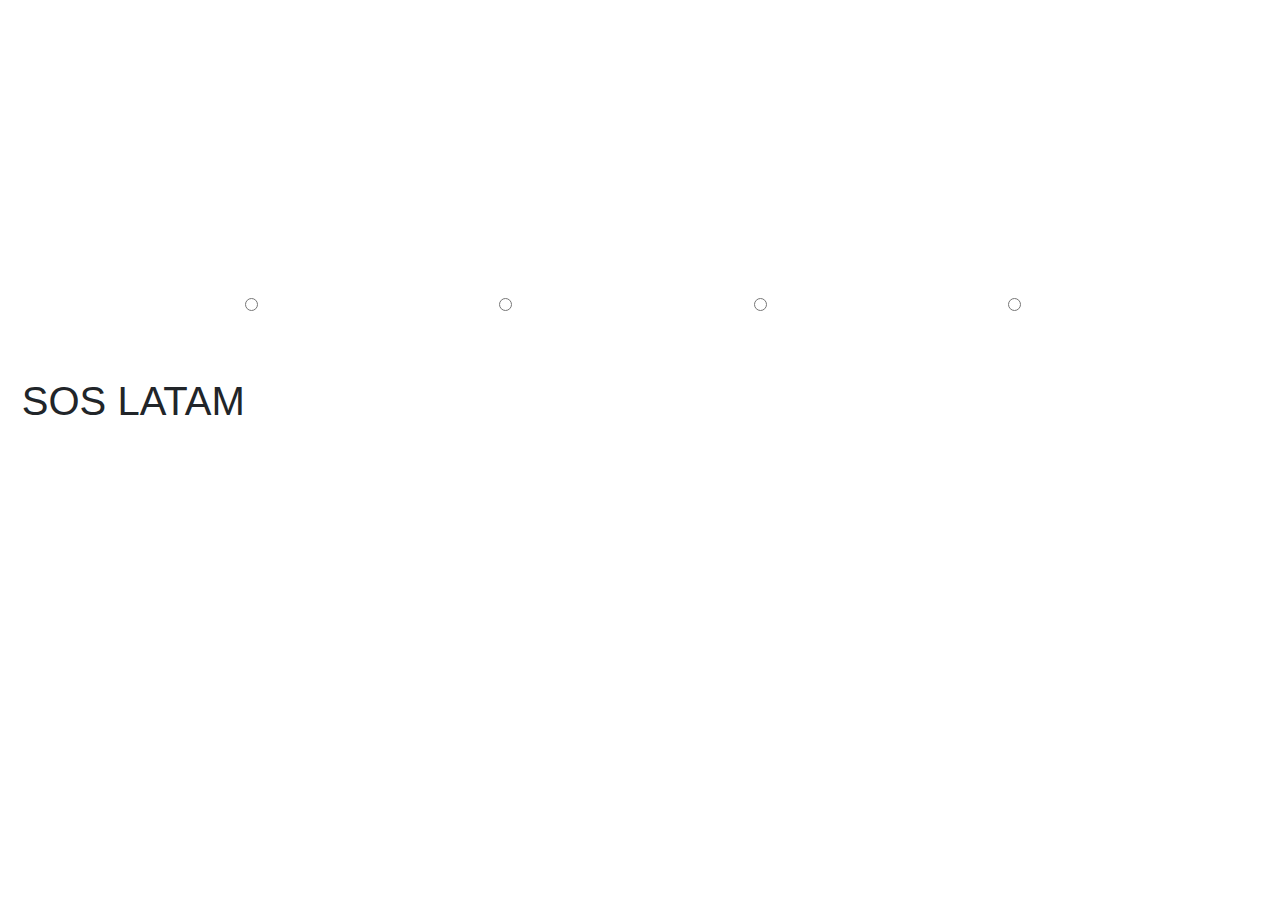
==== index.html @ d91f18f5 "agregue pagina de inicio y pagina promocion" ====
<!doctype html>
<html lang="en">
  <head>
    <!-- Required meta tags -->
    <meta charset="utf-8">
    <meta name="viewport" content="width=device-width, initial-scale=1, shrink-to-fit=no">
    <link rel="stylesheet" href="./index.css">
    <link rel="stylesheet" href="https://stackpath.bootstrapcdn.com/bootstrap/4.4.1/css/bootstrap.min.css" integrity="sha384-Vkoo8x4CGsO3+Hhxv8T/Q5PaXtkKtu6ug5TOeNV6gBiFeWPGFN9MuhOf23Q9Ifjh" crossorigin="anonymous">

    <title>PAGINA PRINCIPAL</title>
  </head>
  <body>
    <h1>SOS LATAM</h1>

    <div class="images-selector">
        <input type="radio" id="duck" name="image" value="duck">
        <label for="duck" class="img-card img1"></label>
        <input type="radio" id="dog" name="image" value="dog">
        <label for="dog" class="img-card img2"></label>
        <input type="radio" id="cat" name="image" value="cat">
        <label for="cat" class="img-card img3"></label>
        <input type="radio" id="cow" name="image" value="cow">
        <label for="cow" class="img-card img4"></label>
      </div>











    <script src="./index.js"></script>
    <script src="https://code.jquery.com/jquery-3.4.1.slim.min.js" integrity="sha384-J6qa4849blE2+poT4WnyKhv5vZF5SrPo0iEjwBvKU7imGFAV0wwj1yYfoRSJoZ+n" crossorigin="anonymous"></script>
    <script src="https://cdn.jsdelivr.net/npm/popper.js@1.16.0/dist/umd/popper.min.js" integrity="sha384-Q6E9RHvbIyZFJoft+2mJbHaEWldlvI9IOYy5n3zV9zzTtmI3UksdQRVvoxMfooAo" crossorigin="anonymous"></script>
    <script src="https://stackpath.bootstrapcdn.com/bootstrap/4.4.1/js/bootstrap.min.js" integrity="sha384-wfSDF2E50Y2D1uUdj0O3uMBJnjuUD4Ih7YwaYd1iqfktj0Uod8GCExl3Og8ifwB6" crossorigin="anonymous"></script>
  </body>
</html>
---- index.css ----
body {
    margin: 0;
    padding: 0;
    box-sizing: border-box;
    position: relative;
    width: 100%;
    height: 90vh;
    display: flex;
    justify-content: center;
    align-items: center;
    background-color: #F5F5F5;
    
  }
  
  .images-selector input {
    position: absolute;
    z-index: 10;
  }
  
  .images-selector input:checked + .img-card {
    filter: none;
    transform: scaleY(1);
  }
  
  .img-card {
    display: inline-block;
    width: 250px;
    height: 200px;
    background-size: contain;
    background-repeat: no-repeat;
    cursor: pointer;
    transition: all 200ms ease-in;
    filter: grayscale(1) opacity(.8);
  }
  
  .img-card:hover {
    filter: grayscale(0) opacity(1);
  /*   box-shadow:  0px 8px 4px rgba(0, 0, 0, 0.3),
                 0px 10px 2px rgba(0, 0, 0, 0.1); */
  }
  
  .img-card::before,
  .img-card::after {
    transform: scaleY(-1);
  }
  
  /*reflection*/
  .img-card:hover::after {
    content: '';
    background-image: inherit;
    background-repeat: no-repeat;
    background-position: bottom;
    background-size: cover;
    width: inherit;
    height: 40%;
    position: absolute;
    bottom: -25%;
  }
  
  /*fade reflection*/
  .img-card:hover::before {
    content: '';
    width: inherit;
    height: 42%;
    position: absolute;
    bottom: -25%;
    background: linear-gradient(to bottom, rgba(255, 255, 255, .9),rgba(255, 255, 255, .5));
    z-index: 1;
  }
  
  .img1 {
    background-image: url(https://paisainternship.com/wp-content/uploads/2017/12/internship-in-colombia.jpg);
  }
  
  .img2 {
    background-image: url(https://media.istockphoto.com/videos/-video-id931012914?s=640x640);
  }
  
  .img3 {
    background-image: url(https://froji.mx/wp-content/uploads/2019/01/mexico-mapa-isotck-770.jpg);
  }
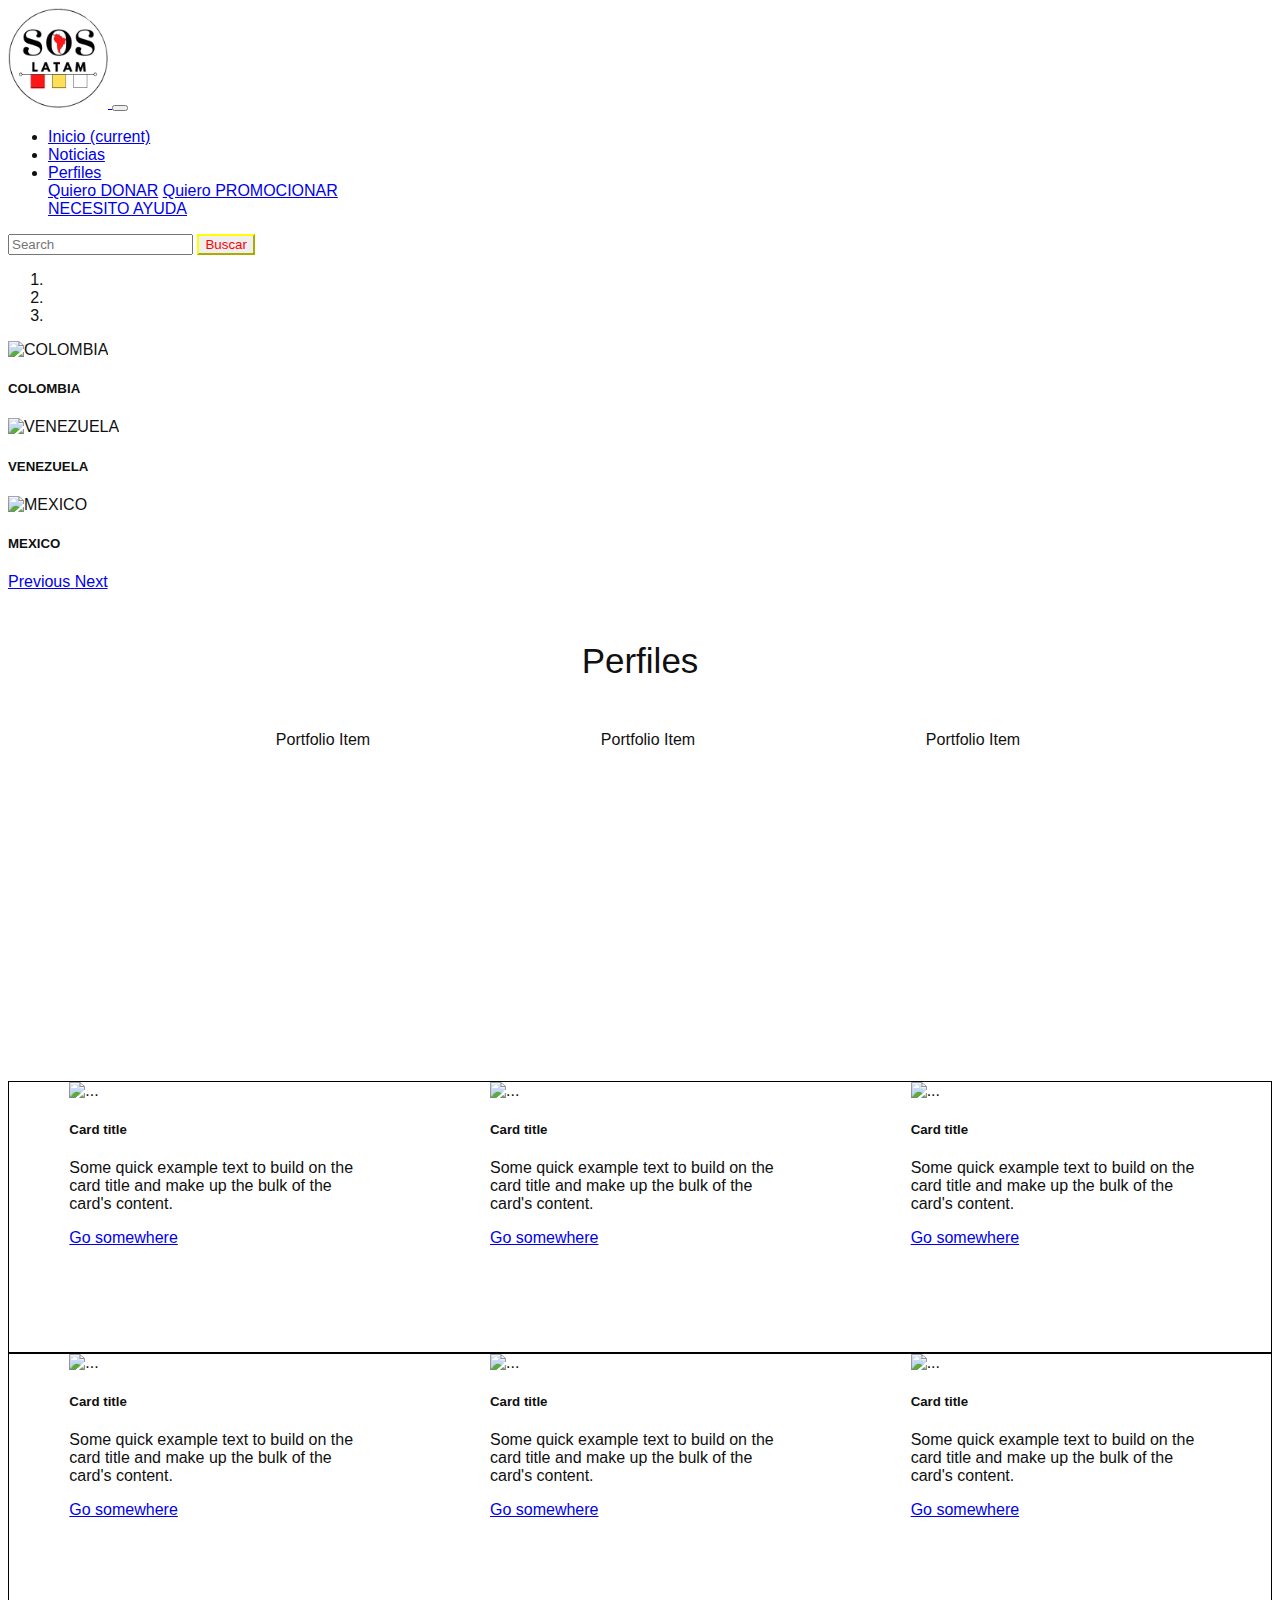
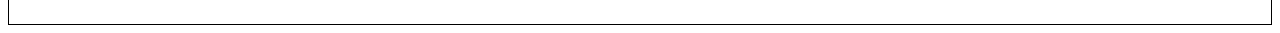
==== commit e29c36b1: "se hizo pagina de inicio" ====
--- a/index.html
+++ b/index.html
@@ -1,32 +1,324 @@
 <!doctype html>
-<html lang="en">
+<html lang="es">
   <head>
-    <!-- Required meta tags -->
+    
     <meta charset="utf-8">
     <meta name="viewport" content="width=device-width, initial-scale=1, shrink-to-fit=no">
-    <link rel="stylesheet" href="./index.css">
-    <link rel="stylesheet" href="https://stackpath.bootstrapcdn.com/bootstrap/4.4.1/css/bootstrap.min.css" integrity="sha384-Vkoo8x4CGsO3+Hhxv8T/Q5PaXtkKtu6ug5TOeNV6gBiFeWPGFN9MuhOf23Q9Ifjh" crossorigin="anonymous">
-
-    <title>PAGINA PRINCIPAL</title>
+    
+    <link rel="stylesheet" href="https://stackpath.bootstrapcdn.com/bootstrap/4.5.0/css/bootstrap.min.css" integrity="sha384-9aIt2nRpC12Uk9gS9baDl411NQApFmC26EwAOH8WgZl5MYYxFfc+NcPb1dKGj7Sk" crossorigin="anonymous">
+    <link rel="stylesheet" href="./index.css"> 
+
+    <title>SOS LATAM</title>
   </head>
   <body>
-    <h1>SOS LATAM</h1>
-
-    <div class="images-selector">
-        <input type="radio" id="duck" name="image" value="duck">
-        <label for="duck" class="img-card img1"></label>
-        <input type="radio" id="dog" name="image" value="dog">
-        <label for="dog" class="img-card img2"></label>
-        <input type="radio" id="cat" name="image" value="cat">
-        <label for="cat" class="img-card img3"></label>
-        <input type="radio" id="cow" name="image" value="cow">
-        <label for="cow" class="img-card img4"></label>
-      </div>
-
-
-
-
-
+         <!-- BARRA DE NAVEGACION -->
+    <nav class="navbar navbar-expand-lg navbar-light bg-light">
+      <a class="navbar-brand" href="#"> <img class="logo-barra" src="./asset/sos (3).png" alt="Logo SOS LATAM"> </a>
+      <button class="navbar-toggler" type="button" data-toggle="collapse" data-target="#navbarSupportedContent" aria-controls="navbarSupportedContent" aria-expanded="false" aria-label="Toggle navigation">
+        <span class="navbar-toggler-icon"></span>
+      </button>
+    
+      <div class="collapse navbar-collapse" id="navbarSupportedContent">
+        <ul class="navbar-nav mr-auto">
+          <li class="nav-item active">
+            <a class="nav-link" href="#">Inicio <span class="sr-only">(current)</span></a>
+          </li>
+          <li class="nav-item">
+            <a class="nav-link" href="#">Noticias</a>
+          </li>
+          <li class="nav-item dropdown">
+            <a class="nav-link dropdown-toggle" href="#" id="navbarDropdown" role="button" data-toggle="dropdown" aria-haspopup="true" aria-expanded="false">
+              Perfiles
+            </a>
+            <div class="dropdown-menu" aria-labelledby="navbarDropdown">
+              <a class="dropdown-item" href="#">Quiero DONAR</a>
+              <a class="dropdown-item" href="#">Quiero PROMOCIONAR</a>
+              <div class="dropdown-divider"></div>
+              <a class="dropdown-item" href="#">NECESITO AYUDA</a>
+            </div>
+          </li>
+          
+        </ul>
+        <form class="form-inline my-2 my-lg-0">
+          <input class="form-control mr-sm-2" type="search" placeholder="Search" aria-label="Search">
+          <button class="btn btn-outline-success my-2 my-sm-0 boton" type="submit">Buscar</button>
+        </form>
+      </div>
+    </nav>
+
+    <!-- carrusel -->
+    <div id="carouselExampleCaptions" class="carousel slide bandera" data-ride="carousel">
+      <ol class="carousel-indicators">
+        <li data-target="#carouselExampleCaptions" data-slide-to="0" class="active"></li>
+        <li data-target="#carouselExampleCaptions" data-slide-to="1"></li>
+        <li data-target="#carouselExampleCaptions" data-slide-to="2"></li>
+      </ol>
+      <div class="carousel-inner">
+        <div class="carousel-item active">
+          <img class="rostro" src="https://imagenesnoticias.com/wp-content/uploads/2018/05/BanderaColombia8.jpg" alt="COLOMBIA">
+          <div class="carousel-caption d-none d-md-block">
+            <h5>COLOMBIA</h5>
+            
+          </div>
+        </div>
+        <div class="carousel-item">
+          <img class="rostro" src="https://i.pinimg.com/originals/76/03/22/760322a43568462e9fcd0b24ec7f806a.jpg" class="d-block w-100" alt="VENEZUELA">
+          <div class="carousel-caption d-none d-md-block">
+            <h5>VENEZUELA</h5>
+            
+          </div>
+        </div>
+        <div class="carousel-item">
+          <img class="rostro" src="https://i.pinimg.com/originals/75/ea/6e/75ea6e55f2088dfc8d4e16ff102fb4cf.jpg" class="d-block w-100" alt="MEXICO">
+          <div class="carousel-caption d-none d-md-block">
+            <h5>MEXICO</h5>
+            
+          </div>
+        </div>
+      </div>
+      <a class="carousel-control-prev" href="#carouselExampleCaptions" role="button" data-slide="prev">
+        <span class="carousel-control-prev-icon" aria-hidden="true"></span>
+        <span class="sr-only">Previous</span>
+      </a>
+      <a class="carousel-control-next" href="#carouselExampleCaptions" role="button" data-slide="next">
+        <span class="carousel-control-next-icon" aria-hidden="true"></span>
+        <span class="sr-only">Next</span>
+      </a>
+    </div>
+
+    <!-- perfiles -->
+    <div class="container">
+      <h1>Perfiles </h1>
+      
+      
+      <div class="content-block">    
+        
+        <!-- effect #1-->
+        <div class="content-block__effect">
+          <!-- <h2>Effect #1</h2> -->
+          
+          <div class="portfolio-effect"> 
+            
+            <!-- portfolio item -->
+            <div class="portfolio-item portfolio-effect__item portfolio-item--eff1">
+                
+              <img class="portfolio-item__image" src="https://images.unsplash.com/photo-1469571486292-0ba58a3f068b?ixlib=rb-1.2.1&ixid=eyJhcHBfaWQiOjEyMDd9&auto=format&fit=crop&w=750&q=80" alt="Portfolio Item" width="826" height="551">
+    
+              <div class="portfolio-item__info">
+    
+                <h3 class="portfolio-item__header">Quiero DONAR</h3>
+                
+                <div class="portfolio-item__links">
+                  
+                  <div class="portfolio-item__link-block">
+                    
+                    <a class="portfolio-item__link" href="#" title="Link Title">
+                      <i class="material-icons">link</i>
+                    
+                    </a>
+                    
+                  </div>
+                  
+                  <div class="portfolio-item__link-block">
+                    
+                    <a class="portfolio-item__link" href="#" title="Link Title">
+                      <i class="material-icons">search</i>
+                      
+                    </a>
+                    
+                  </div>
+                  
+                </div>
+    
+              </div>
+                
+            </div>
+            
+            <!-- portfolio item -->
+            <div class="portfolio-item portfolio-effect__item portfolio-item--eff1">
+                
+              <img class="portfolio-item__image" src="https://images.unsplash.com/photo-1584208632661-f8db31bb6489?ixlib=rb-1.2.1&ixid=eyJhcHBfaWQiOjEyMDd9&auto=format&fit=crop&w=887&q=80" alt="Portfolio Item" width="826" height="551">
+    
+              <div class="portfolio-item__info">
+    
+                <h3 class="portfolio-item__header">Quiero promocionar</h3>
+                
+                <div class="portfolio-item__links">
+                  
+                  <div class="portfolio-item__link-block">
+                    
+                    <a class="portfolio-item__link" href="#" title="Link Title">
+                      <i class="material-icons">link</i>
+                    
+                    </a>
+                    
+                  </div>
+                  
+                  <div class="portfolio-item__link-block">
+                    
+                    <a class="portfolio-item__link" href="#" title="Link Title">
+                      <i class="material-icons">search</i>
+                      
+                    </a>
+                    
+                  </div>
+                  
+                </div>
+    
+              </div>
+                
+            </div>
+            
+            <!-- portfolio item -->
+            <div class="portfolio-item portfolio-effect__item  portfolio-item--eff1">
+                
+              <img class="portfolio-item__image" src="https://images.unsplash.com/photo-1488521787991-ed7bbaae773c?ixlib=rb-1.2.1&ixid=eyJhcHBfaWQiOjEyMDd9&auto=format&fit=crop&w=1050&q=80" alt="Portfolio Item" width="826" height="551">
+    
+              <div class="portfolio-item__info">
+    
+                <h3 class="portfolio-item__header">NECESITO AYUDA</h3>
+                
+                <div class="portfolio-item__links">
+                  
+                  <div class="portfolio-item__link-block">
+                    
+                    <a class="portfolio-item__link" href="#" title="Link Title">
+                      <i class="material-icons">link</i>
+                    
+                    </a>
+                    
+                  </div>
+                  
+                  <div class="portfolio-item__link-block">
+                    
+                    <a class="portfolio-item__link" href="#" title="Link Title">
+                      <i class="material-icons">search</i>
+                      
+                    </a>
+                    
+                  </div>
+                  
+                </div>
+    
+              </div>
+                
+            </div>
+            
+          </div>
+        </div>
+        
+                 
+      
+    
+                
+      </div>
+    </div>
+    
+    <!-- cards -->
+      <!-- cards #1 -->
+    <section class="cards">
+      <div class="card_barra1">
+        <div class="card" style="width: 18rem;">
+          <img src="..." class="card-img-top" alt="...">
+          <div class="card-body">
+            <h5 class="card-title">Card title</h5>
+            <p class="card-text">Some quick example text to build on the card title and make up the bulk of the card's content.</p>
+            <a href="#" class="btn btn-primary">Go somewhere</a>
+          </div>
+        </div>
+        <div class="progress barra">
+          <div class="progress-bar rojo" role="progressbar" style="width: 15%" aria-valuenow="15" aria-valuemin="0" aria-valuemax="100"></div>
+          <div class="progress-bar amarillo" role="progressbar" style="width: 30%" aria-valuenow="30" aria-valuemin="0" aria-valuemax="100"></div>
+          <div class="progress-bar perla" role="progressbar" style="width: 20%" aria-valuenow="20" aria-valuemin="0" aria-valuemax="100"></div>
+        </div>
+      </div>
+  
+      <!-- cards #2 -->
+      <div class="card_barra2">
+        <div class="card" style="width: 18rem;">
+          <img src="..." class="card-img-top" alt="...">
+          <div class="card-body">
+            <h5 class="card-title">Card title</h5>
+            <p class="card-text">Some quick example text to build on the card title and make up the bulk of the card's content.</p>
+            <a href="#" class="btn btn-primary">Go somewhere</a>
+          </div>
+        </div>
+        <div class="progress barra">
+          <div class="progress-bar rojo" role="progressbar" style="width: 15%" aria-valuenow="15" aria-valuemin="0" aria-valuemax="100"></div>
+          <div class="progress-bar amarillo" role="progressbar" style="width: 30%" aria-valuenow="30" aria-valuemin="0" aria-valuemax="100"></div>
+          <div class="progress-bar perla" role="progressbar" style="width: 20%" aria-valuenow="20" aria-valuemin="0" aria-valuemax="100"></div>
+        </div>
+      </div>
+      <!-- cards #3 -->
+      <div class="card_barra3">
+        <div class="card" style="width: 18rem;">
+          <img src="..." class="card-img-top" alt="...">
+          <div class="card-body">
+            <h5 class="card-title">Card title</h5>
+            <p class="card-text">Some quick example text to build on the card title and make up the bulk of the card's content.</p>
+            <a href="#" class="btn btn-primary">Go somewhere</a>
+          </div>
+        </div>
+        <div class="progress barra">
+          <div class="progress-bar rojo" role="progressbar" style="width: 15%" aria-valuenow="15" aria-valuemin="0" aria-valuemax="100"></div>
+          <div class="progress-bar amarillo" role="progressbar" style="width: 30%" aria-valuenow="30" aria-valuemin="0" aria-valuemax="100"></div>
+          <div class="progress-bar perla" role="progressbar" style="width: 20%" aria-valuenow="20" aria-valuemin="0" aria-valuemax="100"></div>
+        </div>
+      </div>
+      
+    </section>
+
+    <section class="cards2">
+      <!-- cards #4 -->
+      <div class="card_barra1">
+        <div class="card" style="width: 18rem;">
+          <img src="..." class="card-img-top" alt="...">
+          <div class="card-body">
+            <h5 class="card-title">Card title</h5>
+            <p class="card-text">Some quick example text to build on the card title and make up the bulk of the card's content.</p>
+            <a href="#" class="btn btn-primary">Go somewhere</a>
+          </div>
+        </div>
+        <div class="progress barra">
+          <div class="progress-bar rojo" role="progressbar" style="width: 15%" aria-valuenow="15" aria-valuemin="0" aria-valuemax="100"></div>
+          <div class="progress-bar amarillo" role="progressbar" style="width: 30%" aria-valuenow="30" aria-valuemin="0" aria-valuemax="100"></div>
+          <div class="progress-bar perla" role="progressbar" style="width: 20%" aria-valuenow="20" aria-valuemin="0" aria-valuemax="100"></div>
+        </div>
+      </div>
+  
+      <!-- cards #5 -->
+      <div class="card_barra2">
+        <div class="card" style="width: 18rem;">
+          <img src="..." class="card-img-top" alt="...">
+          <div class="card-body">
+            <h5 class="card-title">Card title</h5>
+            <p class="card-text">Some quick example text to build on the card title and make up the bulk of the card's content.</p>
+            <a href="#" class="btn btn-primary">Go somewhere</a>
+          </div>
+        </div>
+        <div class="progress barra">
+          <div class="progress-bar rojo" role="progressbar" style="width: 15%" aria-valuenow="15" aria-valuemin="0" aria-valuemax="100"></div>
+          <div class="progress-bar amarillo" role="progressbar" style="width: 30%" aria-valuenow="30" aria-valuemin="0" aria-valuemax="100"></div>
+          <div class="progress-bar perla" role="progressbar" style="width: 20%" aria-valuenow="20" aria-valuemin="0" aria-valuemax="100"></div>
+        </div>
+      </div>
+      <!-- cards #6 -->
+      <div class="card_barra3">
+        <div class="card" style="width: 18rem;">
+          <img src="..." class="card-img-top" alt="...">
+          <div class="card-body">
+            <h5 class="card-title">Card title</h5>
+            <p class="card-text">Some quick example text to build on the card title and make up the bulk of the card's content.</p>
+            <a href="#" class="btn btn-primary">Go somewhere</a>
+          </div>
+        </div>
+        <div class="progress barra">
+          <div class="progress-bar rojo" role="progressbar" style="width: 15%" aria-valuenow="15" aria-valuemin="0" aria-valuemax="100"></div>
+          <div class="progress-bar amarillo" role="progressbar" style="width: 30%" aria-valuenow="30" aria-valuemin="0" aria-valuemax="100"></div>
+          <div class="progress-bar perla" role="progressbar" style="width: 20%" aria-valuenow="20" aria-valuemin="0" aria-valuemax="100"></div>
+        </div>
+      </div>
+    </section>
 
 
 
@@ -34,8 +326,8 @@
 
 
     <script src="./index.js"></script>
-    <script src="https://code.jquery.com/jquery-3.4.1.slim.min.js" integrity="sha384-J6qa4849blE2+poT4WnyKhv5vZF5SrPo0iEjwBvKU7imGFAV0wwj1yYfoRSJoZ+n" crossorigin="anonymous"></script>
+    <script src="https://code.jquery.com/jquery-3.5.1.slim.min.js" integrity="sha384-DfXdz2htPH0lsSSs5nCTpuj/zy4C+OGpamoFVy38MVBnE+IbbVYUew+OrCXaRkfj" crossorigin="anonymous"></script>
     <script src="https://cdn.jsdelivr.net/npm/popper.js@1.16.0/dist/umd/popper.min.js" integrity="sha384-Q6E9RHvbIyZFJoft+2mJbHaEWldlvI9IOYy5n3zV9zzTtmI3UksdQRVvoxMfooAo" crossorigin="anonymous"></script>
-    <script src="https://stackpath.bootstrapcdn.com/bootstrap/4.4.1/js/bootstrap.min.js" integrity="sha384-wfSDF2E50Y2D1uUdj0O3uMBJnjuUD4Ih7YwaYd1iqfktj0Uod8GCExl3Og8ifwB6" crossorigin="anonymous"></script>
+    <script src="https://stackpath.bootstrapcdn.com/bootstrap/4.5.0/js/bootstrap.min.js" integrity="sha384-OgVRvuATP1z7JjHLkuOU7Xw704+h835Lr+6QL9UvYjZE3Ipu6Tp75j7Bh/kR0JKI" crossorigin="anonymous"></script>
   </body>
 </html>--- a/index.css
+++ b/index.css
@@ -1,83 +1,260 @@
+
+/* barra y carrusel */
+.logo-barra{
+height: 100px;
+width: 100px;
+}
+
+.rostro{
+  width: 1400px;
+  height: 700px;
+}
+.bandera{
+  width: 1400px;
+ 
+}
+.boton{
+  color: red;
+  border-color: yellow;
+  
+  
+}
+.boton:hover{
+  background-color: yellow;
+}
+
+
+
+/* perfiles */
+/* common styles !!!YOU DON'T NEED THEM */
 body {
-    margin: 0;
-    padding: 0;
-    box-sizing: border-box;
-    position: relative;
-    width: 100%;
-    height: 90vh;
-    display: flex;
-    justify-content: center;
-    align-items: center;
-    background-color: #F5F5F5;
-    
+  font-family: 'Niramit', sans-serif;
+  font-size: 16px;
+  color: #101010;
+}
+.container {
+  width: 950px;
+  margin: 50px auto 0px auto;
+  text-align: center;
+}
+h1 {
+  margin: 0;
+  font-weight: 400;
+  font-size: 35px;
+}
+h1 span {
+  font-family: 'Mali', cursive;
+  font-weight: bold;
+  color: #7a306c;
+}
+.link {
+  display: flex;
+  align-items: center;
+  justify-content: center;
+  width: 80%;
+  margin: 30px auto 0;
+}
+.link a {
+  transition-property: all;
+  transition-duration: 0.2s;
+  transition-timing-function: linear;
+  transition-delay: 0s;
+  display: inline-flex;
+  align-items: center;
+  margin-right: 20px;
+  font-size: 17px;
+  color: #1f1f1f;
+  text-decoration: none;
+}
+.link a:last-child {
+  margin-right: 0;
+}
+.link a:hover {
+  color: #7a306c;
+}
+.link a i {
+  color: #7a306c;
+  margin-right: 5px;
+}
+.content-block {
+  margin-top: 50px;
+}
+.content-block h2 {
+  margin-bottom: 30px;
+}
+.content-block__effect {
+  margin-bottom: 50px;
+}
+/* effects styles !!!YOU NEED THEM */
+/* don't forget to add your own colors and parameters */
+.portfolio-effect {
+  display: flex;
+  justify-content: space-between;
+}
+.portfolio-item {
+  position: relative;
+  overflow: hidden;
+  width: 300px;
+  height: 300px;
+}
+.portfolio-item img {
+  position: absolute;
+  top: 50%;
+  left: 50%;
+  width: auto;
+  height: auto;
+  min-width: 100%;
+  min-height: 100%;
+  max-width: 200%;
+  max-height: 200%;
+  transform: translate(-50%, -50%);
+}
+.portfolio-item__info {
+  position: absolute;
+  top: 7px;
+  left: 7px;
+  display: flex;
+  flex-direction: column;
+  align-items: center;
+  justify-content: center;
+  width: calc(100% - 2 * 7px);
+  height: calc(100% - 2 * 7px);
+  background-color: rgba(255, 255, 255, .7);
+}
+.portfolio-item__header {
+  position: relative;
+  margin: 0 0 20px 0;
+  padding: 15px 0;
+  font-size: 22px;
+  text-transform: uppercase;
+  letter-spacing: 2px;
+}
+.portfolio-item__header:after {
+  position: absolute;
+  left: 0;
+  bottom: 0;
+  display: block;
+  height: 2px;
+  width: 100%;
+  content: '';
+  background-color: #8d909b;
+}
+.portfolio-item__links {
+  display: flex;
+}
+.portfolio-item__link-block {
+  position: relative;
+  width: 35px;
+  height: 35px;
+  margin-right: 10px;
+}
+.portfolio-item__link-block:last-child {
+  margin-right: 0;
+}
+.portfolio-item__link {
+  transition-property: all;
+  transition-duration: 0.2s;
+  transition-timing-function: linear;
+  transition-delay: 0s;
+  display: flex;
+  align-items: center;
+  justify-content: center;
+  width: 100%;
+  height: 100%;
+  color: #101010;
+  text-decoration: none;
+  border: 1px solid #101010;
+  border-radius: 50%;
+}
+.portfolio-item__link:hover {
+  color: #fff;
+  background-color: #101010;
+}
+/* EFFECT #1 STYLES */
+.portfolio-item--eff1 .portfolio-item__info {
+  transform: scale(1.1);
+  opacity: 0;
+}
+.portfolio-item--eff1 .portfolio-item__header {
+  top: -10px;
+  opacity: 0;
+}
+.portfolio-item--eff1 .portfolio-item__header:after {
+  transform: scaleX(0);
+}
+.portfolio-item--eff1 .portfolio-item__link-block {
+  top: 20px;
+  opacity: 0;
+}
+.portfolio-item--eff1:hover .portfolio-item__info {
+  transition-property: all;
+  transition-duration: 0.4s;
+  transition-timing-function: linear;
+  transition-delay: 0s;
+  transform: scale(1);
+  opacity: 1;
+}
+.portfolio-item--eff1:hover .portfolio-item__header {
+  transition-property: all;
+  transition-duration: 0.2s;
+  transition-timing-function: linear;
+  transition-delay: 0.45s;
+  top: 0;
+  opacity: 1;
+}
+.portfolio-item--eff1:hover .portfolio-item__header:after {
+  transition-property: all;
+  transition-duration: 0.3s;
+  transition-timing-function: cubic-bezier(0.63, 0.01, 0, 1.39);
+  transition-delay: 0.65s;
+  transform: scaleX(1);
+}
+.portfolio-item--eff1:hover .portfolio-item__link-block {
+  top: 0;
+  opacity: 1;
+}
+.portfolio-item--eff1:hover .portfolio-item__link-block:first-child {
+  transition-property: all;
+  transition-duration: 0.2s;
+  transition-timing-function: linear;
+  transition-delay: 0.85s;
+}
+.portfolio-item--eff1:hover .portfolio-item__link-block:nth-child(2) {
+  transition-property: all;
+  transition-duration: 0.2s;
+  transition-timing-function: linear;
+  transition-delay: 0.95s;
+}
+
+/* cards */
+.cards, .cards2 {
+  border: 1px black solid;
+  display: flex;
+    flex-direction: row;
+    justify-content: space-around;
+    align-items: flex-start;
+  height: 270px;
+ 
+}
+
+.barra{
+  height: 30px;
+  width: 300px;
+  background-color:white;
+}
+.rojo{
+  background-color: red;
   }
-  
-  .images-selector input {
-    position: absolute;
-    z-index: 10;
+  .amarillo{
+    background-color: yellow;
   }
-  
-  .images-selector input:checked + .img-card {
-    filter: none;
-    transform: scaleY(1);
-  }
-  
-  .img-card {
-    display: inline-block;
-    width: 250px;
-    height: 200px;
-    background-size: contain;
-    background-repeat: no-repeat;
-    cursor: pointer;
-    transition: all 200ms ease-in;
-    filter: grayscale(1) opacity(.8);
-  }
-  
-  .img-card:hover {
-    filter: grayscale(0) opacity(1);
-  /*   box-shadow:  0px 8px 4px rgba(0, 0, 0, 0.3),
-                 0px 10px 2px rgba(0, 0, 0, 0.1); */
-  }
-  
-  .img-card::before,
-  .img-card::after {
-    transform: scaleY(-1);
-  }
-  
-  /*reflection*/
-  .img-card:hover::after {
-    content: '';
-    background-image: inherit;
-    background-repeat: no-repeat;
-    background-position: bottom;
-    background-size: cover;
-    width: inherit;
-    height: 40%;
-    position: absolute;
-    bottom: -25%;
-  }
-  
-  /*fade reflection*/
-  .img-card:hover::before {
-    content: '';
-    width: inherit;
-    height: 42%;
-    position: absolute;
-    bottom: -25%;
-    background: linear-gradient(to bottom, rgba(255, 255, 255, .9),rgba(255, 255, 255, .5));
-    z-index: 1;
-  }
-  
-  .img1 {
-    background-image: url(https://paisainternship.com/wp-content/uploads/2017/12/internship-in-colombia.jpg);
-  }
-  
-  .img2 {
-    background-image: url(https://media.istockphoto.com/videos/-video-id931012914?s=640x640);
-  }
-  
-  .img3 {
-    background-image: url(https://froji.mx/wp-content/uploads/2019/01/mexico-mapa-isotck-770.jpg);
-  }
-  
-  +    .perla{
+      background-color: whitesmoke;
+    }
+
+
+
+
+
+
+
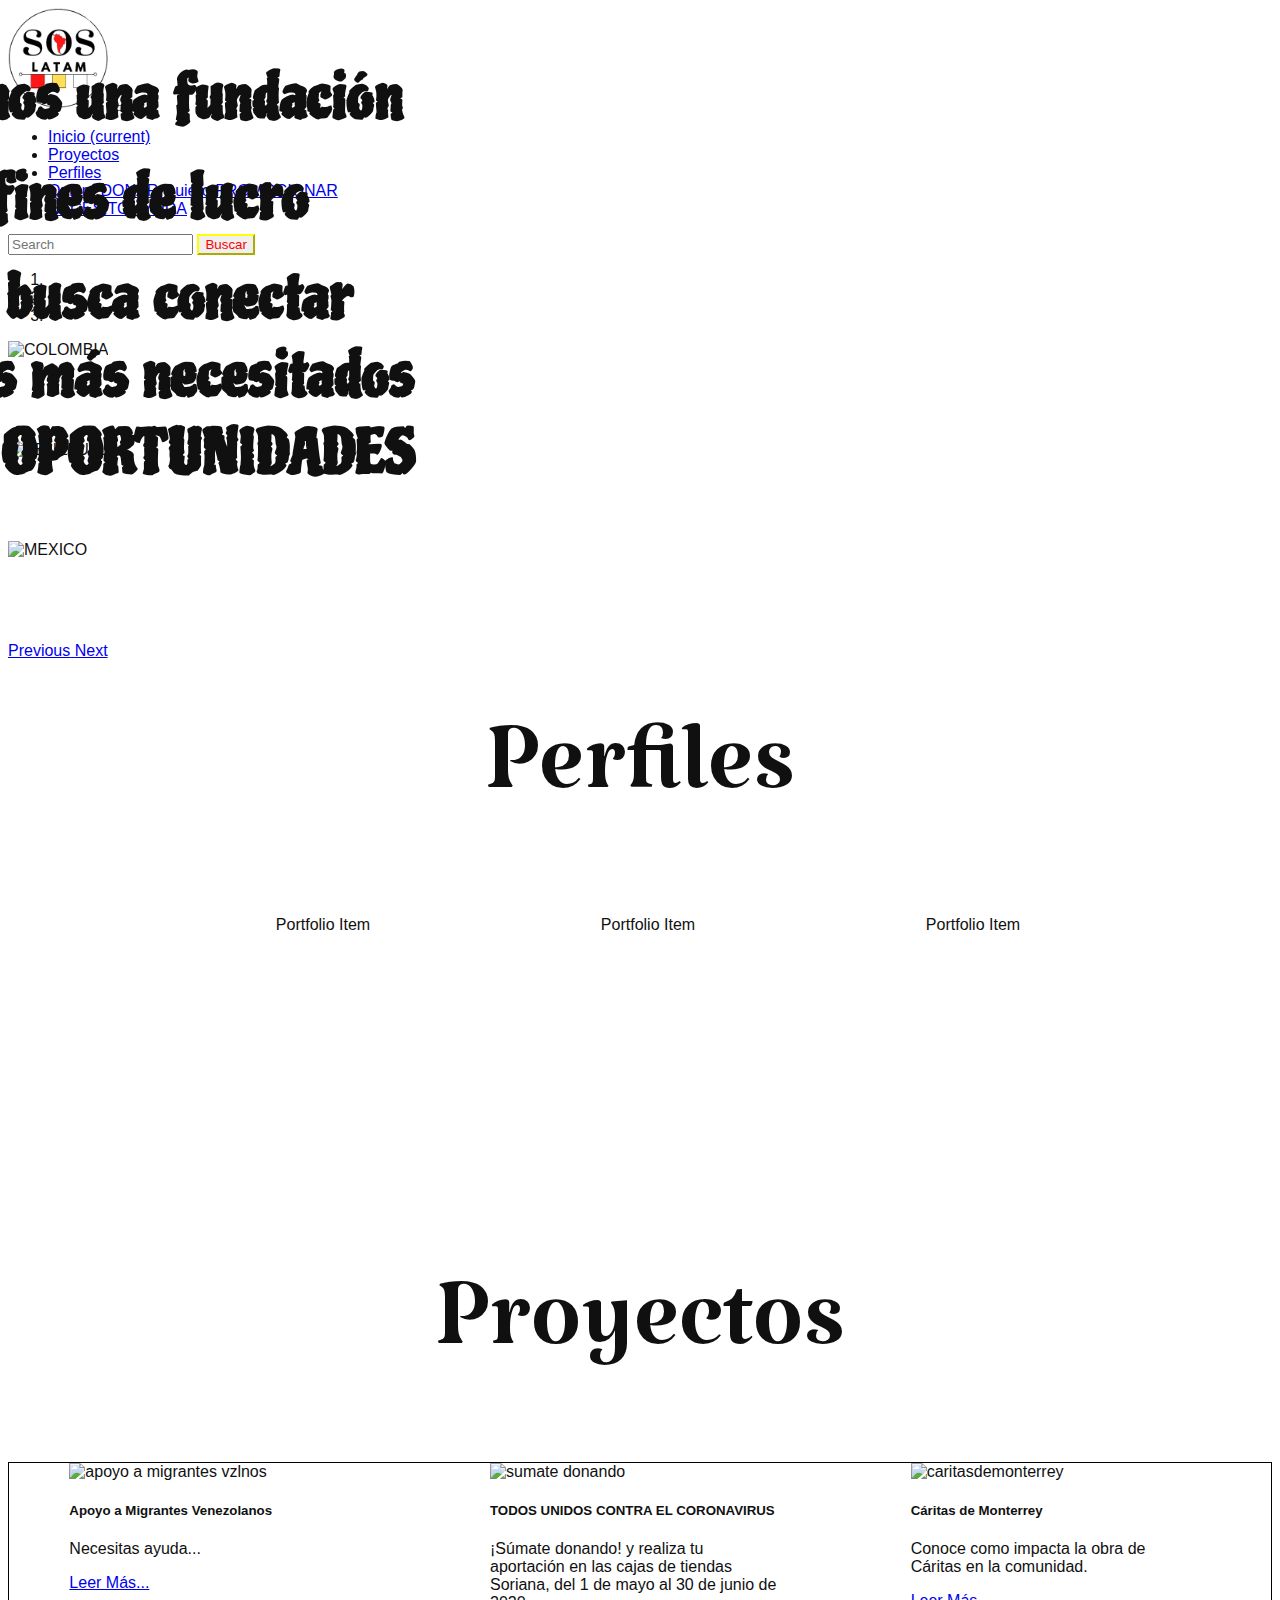
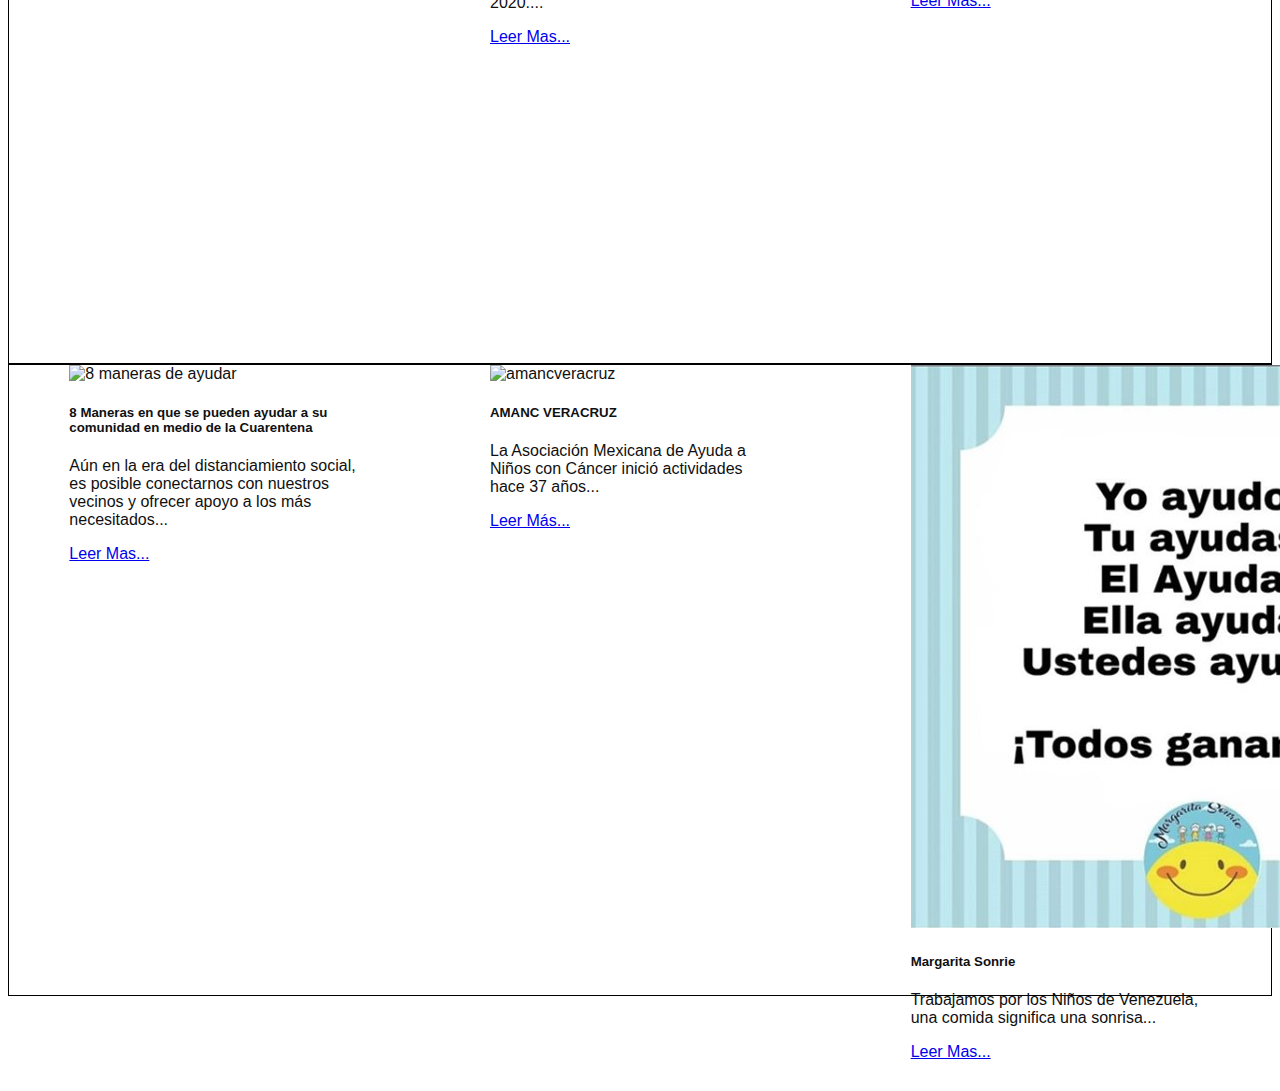
==== commit f6aecbc4: "nuevas letras e info a las cards" ====
--- a/index.html
+++ b/index.html
@@ -6,6 +6,8 @@
     <meta name="viewport" content="width=device-width, initial-scale=1, shrink-to-fit=no">
     
     <link rel="stylesheet" href="https://stackpath.bootstrapcdn.com/bootstrap/4.5.0/css/bootstrap.min.css" integrity="sha384-9aIt2nRpC12Uk9gS9baDl411NQApFmC26EwAOH8WgZl5MYYxFfc+NcPb1dKGj7Sk" crossorigin="anonymous">
+    <link href="https://fonts.googleapis.com/css2?family=Piedra&display=swap" rel="stylesheet">
+    <link href="https://fonts.googleapis.com/css2?family=Katibeh&display=swap" rel="stylesheet">
     <link rel="stylesheet" href="./index.css"> 
 
     <title>SOS LATAM</title>
@@ -24,14 +26,14 @@
             <a class="nav-link" href="#">Inicio <span class="sr-only">(current)</span></a>
           </li>
           <li class="nav-item">
-            <a class="nav-link" href="#">Noticias</a>
+            <a class="nav-link" href="#">Proyectos</a>
           </li>
           <li class="nav-item dropdown">
             <a class="nav-link dropdown-toggle" href="#" id="navbarDropdown" role="button" data-toggle="dropdown" aria-haspopup="true" aria-expanded="false">
               Perfiles
             </a>
             <div class="dropdown-menu" aria-labelledby="navbarDropdown">
-              <a class="dropdown-item" href="#">Quiero DONAR</a>
+              <a class="dropdown-item" href="./promocion.html">Quiero DONAR</a>
               <a class="dropdown-item" href="#">Quiero PROMOCIONAR</a>
               <div class="dropdown-divider"></div>
               <a class="dropdown-item" href="#">NECESITO AYUDA</a>
@@ -47,48 +49,50 @@
     </nav>
 
     <!-- carrusel -->
-    <div id="carouselExampleCaptions" class="carousel slide bandera" data-ride="carousel">
-      <ol class="carousel-indicators">
-        <li data-target="#carouselExampleCaptions" data-slide-to="0" class="active"></li>
-        <li data-target="#carouselExampleCaptions" data-slide-to="1"></li>
-        <li data-target="#carouselExampleCaptions" data-slide-to="2"></li>
-      </ol>
-      <div class="carousel-inner">
-        <div class="carousel-item active">
-          <img class="rostro" src="https://imagenesnoticias.com/wp-content/uploads/2018/05/BanderaColombia8.jpg" alt="COLOMBIA">
-          <div class="carousel-caption d-none d-md-block">
-            <h5>COLOMBIA</h5>
-            
-          </div>
-        </div>
-        <div class="carousel-item">
-          <img class="rostro" src="https://i.pinimg.com/originals/76/03/22/760322a43568462e9fcd0b24ec7f806a.jpg" class="d-block w-100" alt="VENEZUELA">
-          <div class="carousel-caption d-none d-md-block">
-            <h5>VENEZUELA</h5>
-            
-          </div>
-        </div>
-        <div class="carousel-item">
-          <img class="rostro" src="https://i.pinimg.com/originals/75/ea/6e/75ea6e55f2088dfc8d4e16ff102fb4cf.jpg" class="d-block w-100" alt="MEXICO">
-          <div class="carousel-caption d-none d-md-block">
-            <h5>MEXICO</h5>
-            
-          </div>
-        </div>
-      </div>
-      <a class="carousel-control-prev" href="#carouselExampleCaptions" role="button" data-slide="prev">
-        <span class="carousel-control-prev-icon" aria-hidden="true"></span>
-        <span class="sr-only">Previous</span>
-      </a>
-      <a class="carousel-control-next" href="#carouselExampleCaptions" role="button" data-slide="next">
-        <span class="carousel-control-next-icon" aria-hidden="true"></span>
-        <span class="sr-only">Next</span>
-      </a>
-    </div>
+    <main class="carrusel">
+      <div id="carouselExampleCaptions" class="carousel slide bandera" data-ride="carousel">
+        <ol class="carousel-indicators">
+          <li data-target="#carouselExampleCaptions" data-slide-to="0" class="active"></li>
+          <li data-target="#carouselExampleCaptions" data-slide-to="1"></li>
+          <li data-target="#carouselExampleCaptions" data-slide-to="2"></li>
+        </ol>
+        <div class="carousel-inner">
+          <div class="carousel-item active">
+            <img class="rostro" src="https://imagenesnoticias.com/wp-content/uploads/2018/05/BanderaColombia8.jpg" alt="COLOMBIA">
+            <div class="carousel-caption d-none d-md-block">
+              <h5 class="colombia">Somos una fundación </h5>
+              
+            </div>
+          </div>
+          <div class="carousel-item">
+            <img class="rostro" src="https://i.pinimg.com/originals/76/03/22/760322a43568462e9fcd0b24ec7f806a.jpg" class="d-block w-100" alt="VENEZUELA">
+            <div class="carousel-caption d-none d-md-block">
+              <h5 class="venezuela">sin fines de lucro</h5>
+              
+            </div>
+          </div>
+          <div class="carousel-item">
+            <img class="rostro" src="https://i.pinimg.com/originals/75/ea/6e/75ea6e55f2088dfc8d4e16ff102fb4cf.jpg" class="d-block w-100" alt="MEXICO">
+            <div class="carousel-caption d-none d-md-block">
+              <h5 class="mexico">que busca conectar <br> a los más necesitados</br> con OPORTUNIDADES</h5>
+              
+            </div>
+          </div>
+        </div>
+        <a class="carousel-control-prev" href="#carouselExampleCaptions" role="button" data-slide="prev">
+          <span class="carousel-control-prev-icon" aria-hidden="true"></span>
+          <span class="sr-only">Previous</span>
+        </a>
+        <a class="carousel-control-next" href="#carouselExampleCaptions" role="button" data-slide="next">
+          <span class="carousel-control-next-icon" aria-hidden="true"></span>
+          <span class="sr-only">Next</span>
+        </a>
+      </div>
+    </main>
 
     <!-- perfiles -->
     <div class="container">
-      <h1>Perfiles </h1>
+      <h1 class="perfiles">Perfiles </h1>
       
       
       <div class="content-block">    
@@ -113,21 +117,13 @@
                   <div class="portfolio-item__link-block">
                     
                     <a class="portfolio-item__link" href="#" title="Link Title">
-                      <i class="material-icons">link</i>
+                      <i class="material-icons">Click</i>
                     
                     </a>
                     
                   </div>
                   
-                  <div class="portfolio-item__link-block">
-                    
-                    <a class="portfolio-item__link" href="#" title="Link Title">
-                      <i class="material-icons">search</i>
-                      
-                    </a>
-                    
-                  </div>
-                  
+                                   
                 </div>
     
               </div>
@@ -147,21 +143,13 @@
                   
                   <div class="portfolio-item__link-block">
                     
-                    <a class="portfolio-item__link" href="#" title="Link Title">
-                      <i class="material-icons">link</i>
+                    <a class="portfolio-item__link" href="./promocion.html" title="Link Title">
+                      <i class="material-icons">Click</i>
                     
                     </a>
                     
                   </div>
-                  
-                  <div class="portfolio-item__link-block">
-                    
-                    <a class="portfolio-item__link" href="#" title="Link Title">
-                      <i class="material-icons">search</i>
-                      
-                    </a>
-                    
-                  </div>
+                                  
                   
                 </div>
     
@@ -183,21 +171,13 @@
                   <div class="portfolio-item__link-block">
                     
                     <a class="portfolio-item__link" href="#" title="Link Title">
-                      <i class="material-icons">link</i>
+                      <i class="material-icons">Click</i>
                     
                     </a>
                     
                   </div>
                   
-                  <div class="portfolio-item__link-block">
-                    
-                    <a class="portfolio-item__link" href="#" title="Link Title">
-                      <i class="material-icons">search</i>
-                      
-                    </a>
-                    
-                  </div>
-                  
+                                    
                 </div>
     
               </div>
@@ -214,16 +194,17 @@
       </div>
     </div>
     
+    <h1 class="perfiles">Proyectos </h1>
     <!-- cards -->
       <!-- cards #1 -->
     <section class="cards">
       <div class="card_barra1">
         <div class="card" style="width: 18rem;">
-          <img src="..." class="card-img-top" alt="...">
-          <div class="card-body">
-            <h5 class="card-title">Card title</h5>
-            <p class="card-text">Some quick example text to build on the card title and make up the bulk of the card's content.</p>
-            <a href="#" class="btn btn-primary">Go somewhere</a>
+          <img src="https://scontent.fqro2-1.fna.fbcdn.net/v/t1.0-9/58902249_399855577281870_856092204496584704_n.png?_nc_cat=102&_nc_sid=85a577&_nc_eui2=AeEF1QehbDoqEQZA_5RWNKcyJydJkfXDLp4nJ0mR9cMunntpgPyYO4c55pFVz6-be9hODndIsfeJbWmw4PRRXL3Y&_nc_ohc=fGYxgZadzucAX-ey91o&_nc_ht=scontent.fqro2-1.fna&oh=9ff5717daaebf71df2557804148d49eb&oe=5EEB5C47" class="card-img-top" height="220px" alt="apoyo a migrantes vzlnos">
+          <div class="card-body">
+            <h5 class="card-title">Apoyo a Migrantes Venezolanos</h5>
+            <p class="card-text">Necesitas ayuda...</p>
+            <a href="https://www.facebook.com/apoyoamigrantesvenezolanos/" class="btn btn-primary">Leer Más...</a>
           </div>
         </div>
         <div class="progress barra">
@@ -236,11 +217,11 @@
       <!-- cards #2 -->
       <div class="card_barra2">
         <div class="card" style="width: 18rem;">
-          <img src="..." class="card-img-top" alt="...">
-          <div class="card-body">
-            <h5 class="card-title">Card title</h5>
-            <p class="card-text">Some quick example text to build on the card title and make up the bulk of the card's content.</p>
-            <a href="#" class="btn btn-primary">Go somewhere</a>
+          <img src="https://fundacionmerced.org/wp-content/uploads/2020/04/thumbnail-soriana-820x400.png" class="card-img-top" alt="sumate donando">
+          <div class="card-body">
+            <h5 class="card-title">TODOS UNIDOS CONTRA EL CORONAVIRUS</h5>
+            <p class="card-text">¡Súmate donando! y realiza tu aportación en las cajas de tiendas Soriana, del 1 de mayo al 30 de junio de 2020....</p>
+            <a href="https://fundacionmerced.org/2020/04/todos-unidos-contra-coronavirus/" class="btn btn-primary">Leer Mas...</a>
           </div>
         </div>
         <div class="progress barra">
@@ -252,11 +233,11 @@
       <!-- cards #3 -->
       <div class="card_barra3">
         <div class="card" style="width: 18rem;">
-          <img src="..." class="card-img-top" alt="...">
-          <div class="card-body">
-            <h5 class="card-title">Card title</h5>
-            <p class="card-text">Some quick example text to build on the card title and make up the bulk of the card's content.</p>
-            <a href="#" class="btn btn-primary">Go somewhere</a>
+          <img src="https://www.horaceronl.com/wp-content/uploads/2014/03/NHCNL35892.jpg" class="card-img-top" alt="caritasdemonterrey">
+          <div class="card-body">
+            <h5 class="card-title">Cáritas de Monterrey</h5>
+            <p class="card-text">Conoce como impacta la obra de Cáritas en la comunidad.</p>
+            <a href="https://www.caritas.org.mx/" class="btn btn-primary">Leer Más...</a>
           </div>
         </div>
         <div class="progress barra">
@@ -272,11 +253,11 @@
       <!-- cards #4 -->
       <div class="card_barra1">
         <div class="card" style="width: 18rem;">
-          <img src="..." class="card-img-top" alt="...">
-          <div class="card-body">
-            <h5 class="card-title">Card title</h5>
-            <p class="card-text">Some quick example text to build on the card title and make up the bulk of the card's content.</p>
-            <a href="#" class="btn btn-primary">Go somewhere</a>
+          <img src="https://earthjustice.org/sites/default/files/mutual-aid-jpg.jpg" class="card-img-top" alt="8 maneras de ayudar">
+          <div class="card-body">
+            <h5 class="card-title">8 Maneras en que se pueden ayudar a su comunidad en medio de la Cuarentena</h5>
+            <p class="card-text">Aún en la era del distanciamiento social, es posible conectarnos con nuestros vecinos y ofrecer apoyo a los más necesitados...</p>
+            <a href="https://earthjustice.org/blog/2020-april/8-maneras-en-que-puede-ayudar-a-su-comunidad-en-medio-de-la-pandemia-covid-19" class="btn btn-primary">Leer Mas...</a>
           </div>
         </div>
         <div class="progress barra">
@@ -289,11 +270,11 @@
       <!-- cards #5 -->
       <div class="card_barra2">
         <div class="card" style="width: 18rem;">
-          <img src="..." class="card-img-top" alt="...">
-          <div class="card-body">
-            <h5 class="card-title">Card title</h5>
-            <p class="card-text">Some quick example text to build on the card title and make up the bulk of the card's content.</p>
-            <a href="#" class="btn btn-primary">Go somewhere</a>
+          <img src="http://amancveracruz.com/wp-content/uploads/2019/09/Sin-t%C3%ADtulo-1-249x300.png" class="card-img-top" height="270px" alt="amancveracruz">
+          <div class="card-body">
+            <h5 class="card-title">AMANC VERACRUZ</h5>
+            <p class="card-text">La Asociación Mexicana de Ayuda a Niños con Cáncer inició actividades hace 37 años...</p>
+            <a href="http://amancveracruz.com/" class="btn btn-primary">Leer Más...</a>
           </div>
         </div>
         <div class="progress barra">
@@ -305,11 +286,11 @@
       <!-- cards #6 -->
       <div class="card_barra3">
         <div class="card" style="width: 18rem;">
-          <img src="..." class="card-img-top" alt="...">
-          <div class="card-body">
-            <h5 class="card-title">Card title</h5>
-            <p class="card-text">Some quick example text to build on the card title and make up the bulk of the card's content.</p>
-            <a href="#" class="btn btn-primary">Go somewhere</a>
+          <img src="./asset/margaritasonrie.jpg" class="card-img-top" alt="margarita sonrie">
+          <div class="card-body">
+            <h5 class="card-title">Margarita Sonrie</h5>
+            <p class="card-text">Trabajamos por los Niños de Venezuela, una comida significa una sonrisa...  </p>
+            <a href="https://www.instagram.com/margaritasonrie/?hl=es-la" class="btn btn-primary">Leer Mas...</a>
           </div>
         </div>
         <div class="progress barra">
@@ -320,6 +301,12 @@
       </div>
     </section>
 
+  <!-- quienes sosmos- -->
+
+   <div class="quienes_somos">
+
+
+   </div> 
 
 
 
--- a/index.css
+++ b/index.css
@@ -1,3 +1,17 @@
+
+
+
+
+
+/* quienes somos-rostros */
+.colombia, .venezuela, .mexico{
+  display: flex;
+  margin-left: -100px;
+  margin-top: -300px;
+  font-family: 'Piedra', cursive;
+  font-size: 60px;
+}
+
 
 /* barra y carrusel */
 .logo-barra{
@@ -8,10 +22,23 @@
 .rostro{
   width: 1400px;
   height: 700px;
-}
+  
+  }
+
+  .perfiles{
+    font-family: 'Katibeh', cursive;
+    font-size: 130px;
+    display: flex;
+    justify-content: center;
+  }
+
+  .carrusel{
+    display: flex;
+    justify-content: center;
+  }
 .bandera{
   width: 1400px;
- 
+  
 }
 .boton{
   color: red;
@@ -227,13 +254,22 @@
 }
 
 /* cards */
-.cards, .cards2 {
+.cards {
   border: 1px black solid;
   display: flex;
     flex-direction: row;
     justify-content: space-around;
     align-items: flex-start;
-  height: 270px;
+  height: 500px;
+ margin-top: 40px;
+}
+.cards2{
+  border: 1px black solid;
+  display: flex;
+    flex-direction: row;
+    justify-content: space-around;
+    align-items: flex-start;
+  height: 630px;
  
 }
 
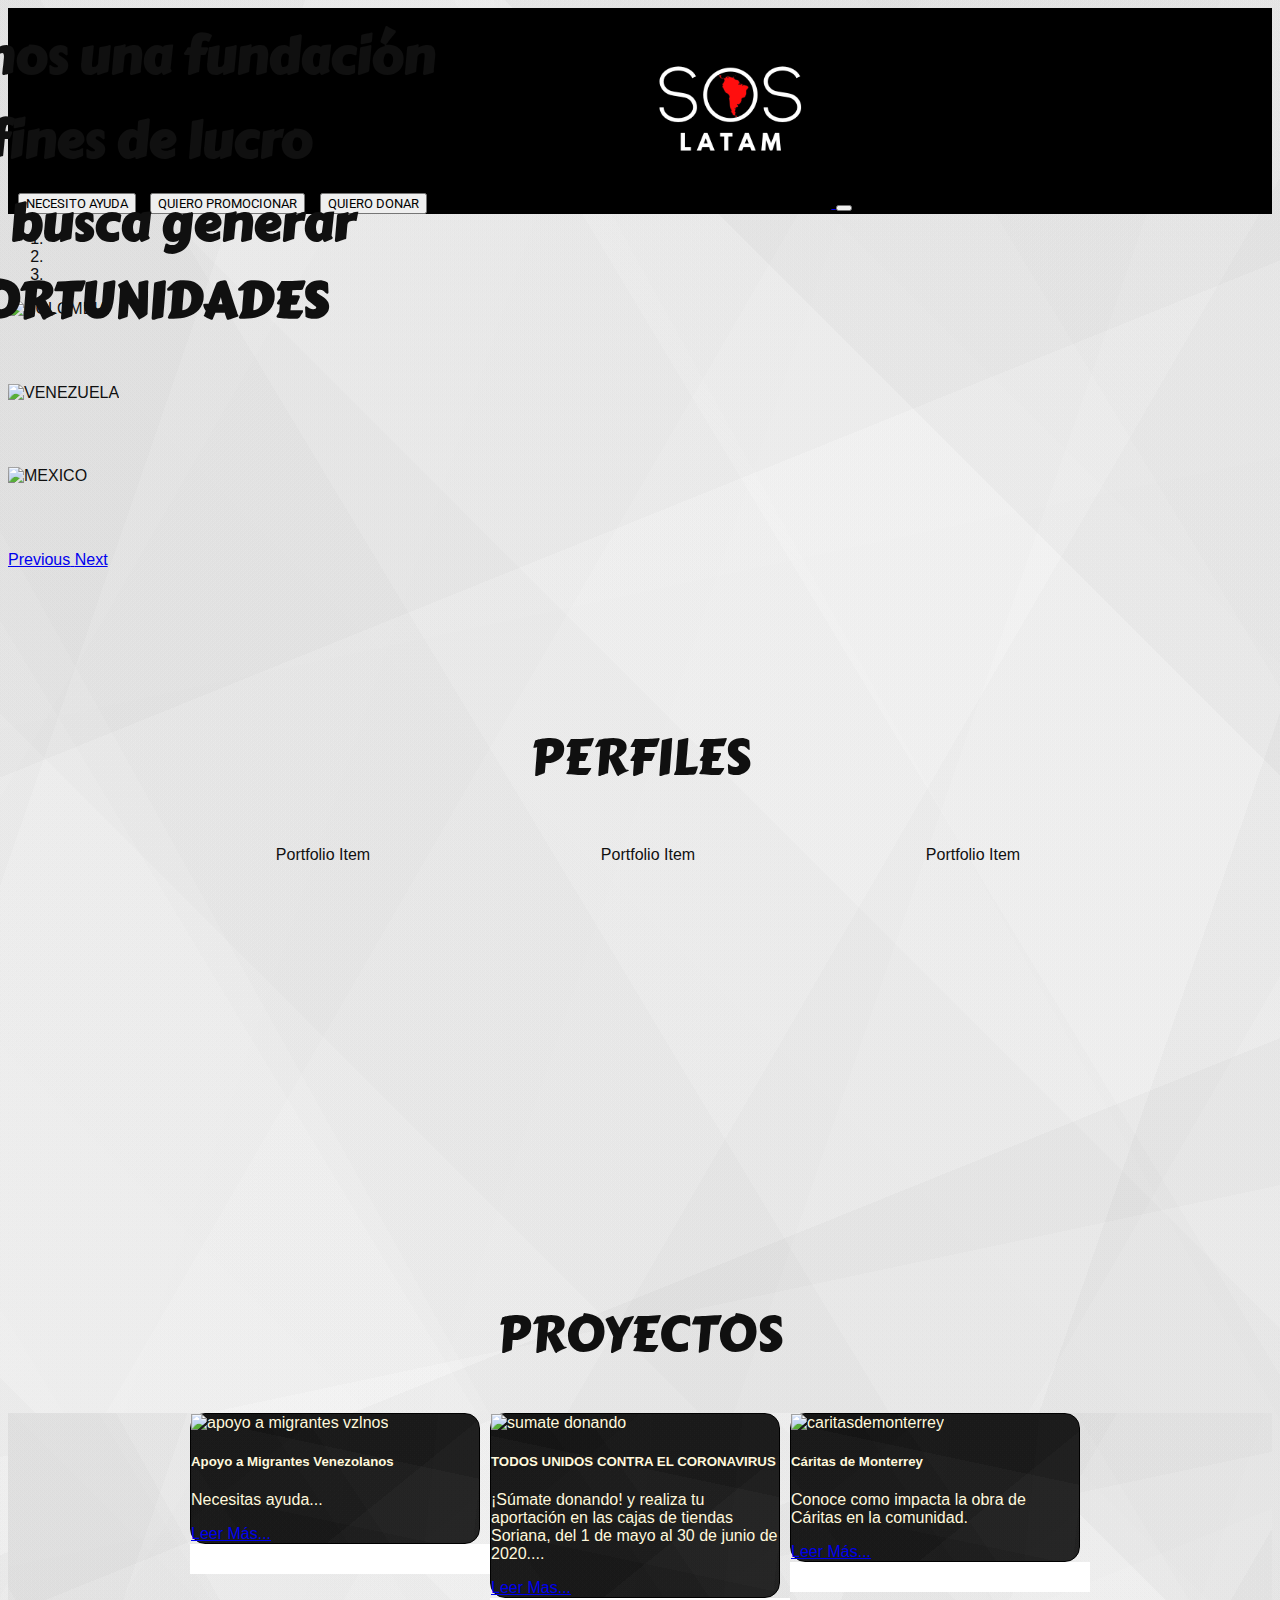
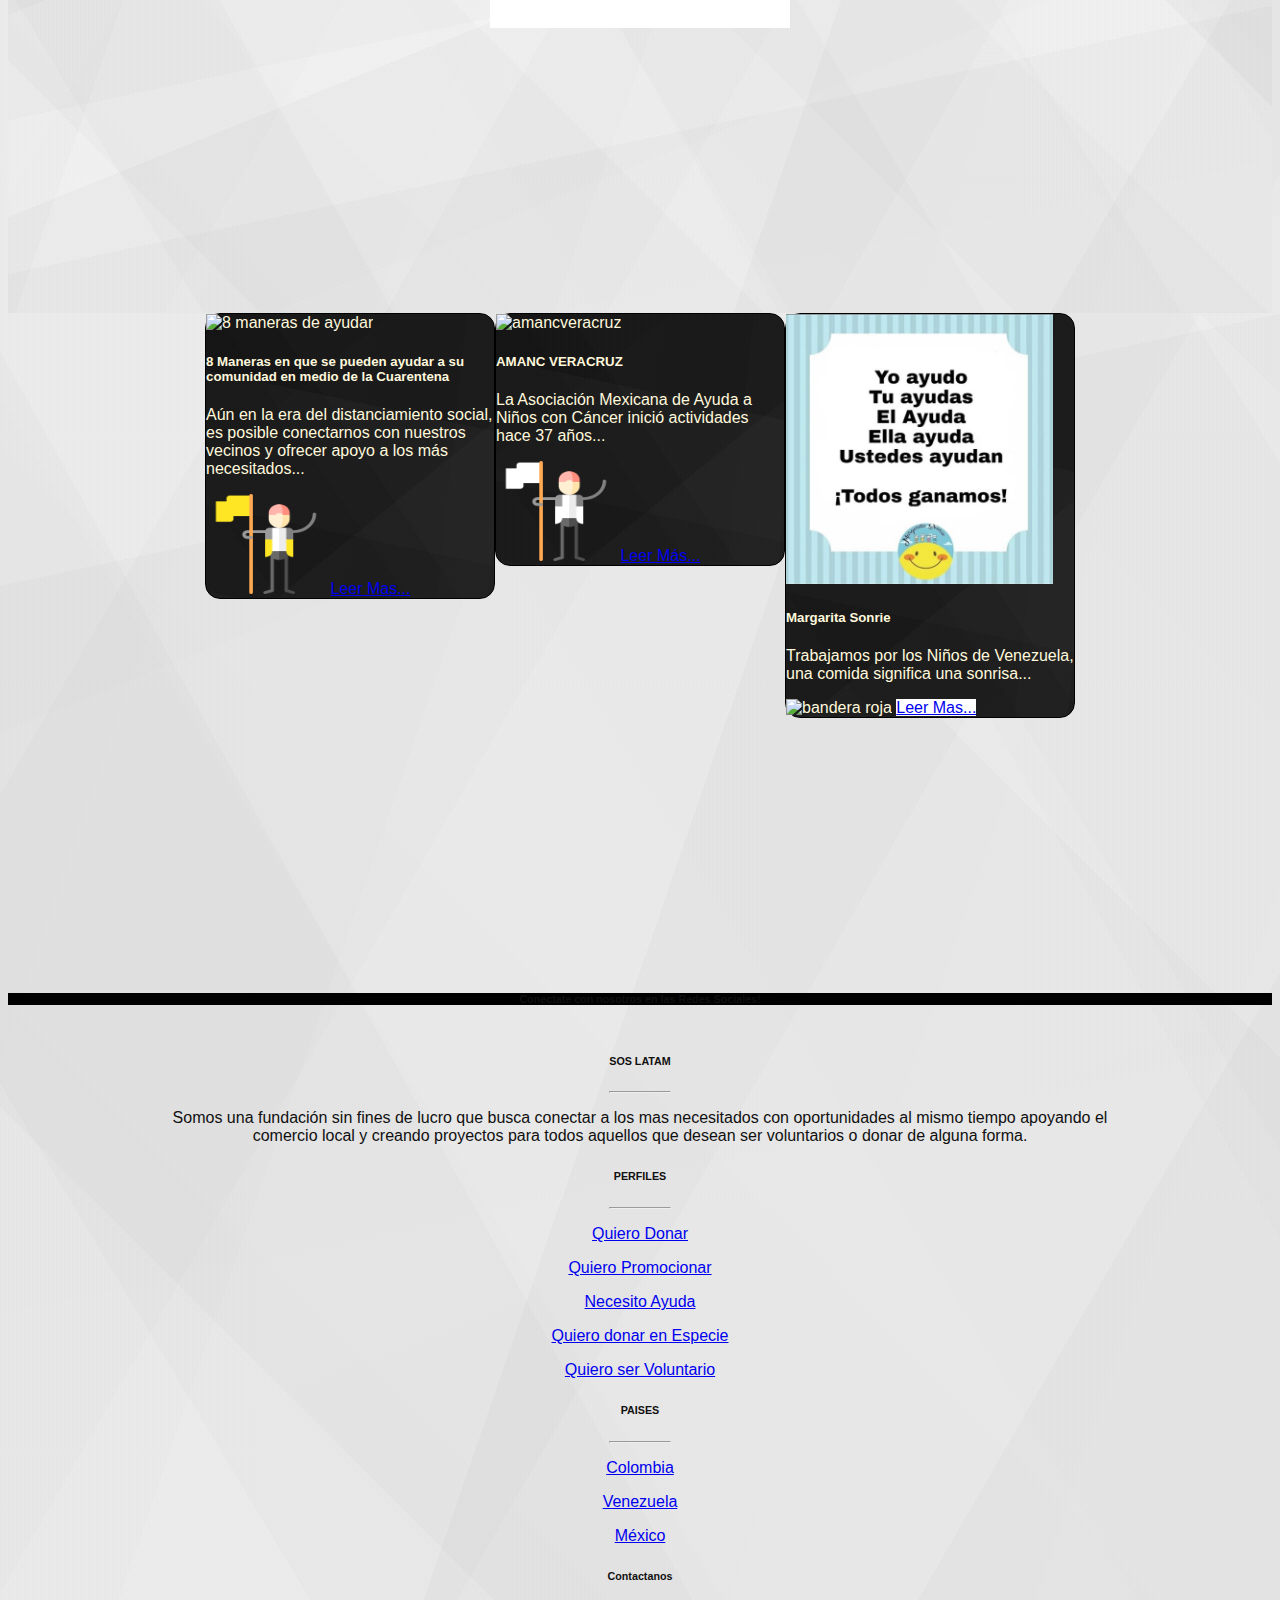
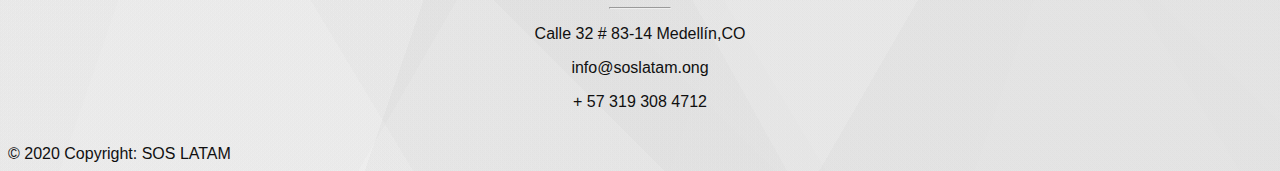
==== commit 36ea78b1: "se dio estilo" ====
--- a/index.html
+++ b/index.html
@@ -6,7 +6,11 @@
     <meta name="viewport" content="width=device-width, initial-scale=1, shrink-to-fit=no">
     
     <link rel="stylesheet" href="https://stackpath.bootstrapcdn.com/bootstrap/4.5.0/css/bootstrap.min.css" integrity="sha384-9aIt2nRpC12Uk9gS9baDl411NQApFmC26EwAOH8WgZl5MYYxFfc+NcPb1dKGj7Sk" crossorigin="anonymous">
-    <link href="https://fonts.googleapis.com/css2?family=Piedra&display=swap" rel="stylesheet">
+    <!-- letra botones -->
+    <link href="https://fonts.googleapis.com/css2?family=Roboto:wght@500&display=swap" rel="stylesheet">
+    <!-- letras imagenes rostros -->
+    <link href="https://fonts.googleapis.com/css2?family=Carter+One&display=swap" rel="stylesheet">
+    <!-- letra de perfiles y proyecto -->
     <link href="https://fonts.googleapis.com/css2?family=Katibeh&display=swap" rel="stylesheet">
     <link rel="stylesheet" href="./index.css"> 
 
@@ -14,39 +18,17 @@
   </head>
   <body>
          <!-- BARRA DE NAVEGACION -->
-    <nav class="navbar navbar-expand-lg navbar-light bg-light">
-      <a class="navbar-brand" href="#"> <img class="logo-barra" src="./asset/sos (3).png" alt="Logo SOS LATAM"> </a>
-      <button class="navbar-toggler" type="button" data-toggle="collapse" data-target="#navbarSupportedContent" aria-controls="navbarSupportedContent" aria-expanded="false" aria-label="Toggle navigation">
-        <span class="navbar-toggler-icon"></span>
-      </button>
-    
-      <div class="collapse navbar-collapse" id="navbarSupportedContent">
-        <ul class="navbar-nav mr-auto">
-          <li class="nav-item active">
-            <a class="nav-link" href="#">Inicio <span class="sr-only">(current)</span></a>
-          </li>
-          <li class="nav-item">
-            <a class="nav-link" href="#">Proyectos</a>
-          </li>
-          <li class="nav-item dropdown">
-            <a class="nav-link dropdown-toggle" href="#" id="navbarDropdown" role="button" data-toggle="dropdown" aria-haspopup="true" aria-expanded="false">
-              Perfiles
-            </a>
-            <div class="dropdown-menu" aria-labelledby="navbarDropdown">
-              <a class="dropdown-item" href="./promocion.html">Quiero DONAR</a>
-              <a class="dropdown-item" href="#">Quiero PROMOCIONAR</a>
-              <div class="dropdown-divider"></div>
-              <a class="dropdown-item" href="#">NECESITO AYUDA</a>
-            </div>
-          </li>
+         <nav class="navbar navbar-expand-lg navbar-black bg-black botones">
+          <button type="button" class="btn btn-danger boton_rojo">NECESITO AYUDA</button>
+          <button type="button" class="btn btn-warning boton_amarillo">QUIERO PROMOCIONAR</button>
+          <button type="button" class="btn btn-light boton_blanco">QUIERO DONAR</button>
+          <a class="navbar-brand" href="#"> <img class="logo-barra" src="./asset/sos (7).png" alt="Logo SOS LATAM"> </a>
+          <button class="navbar-toggler" type="button" data-toggle="collapse" data-target="#navbarSupportedContent" aria-controls="navbarSupportedContent" aria-expanded="false" aria-label="Toggle navigation">
+            <span class="navbar-toggler-icon"></span>
+          </button>
           
-        </ul>
-        <form class="form-inline my-2 my-lg-0">
-          <input class="form-control mr-sm-2" type="search" placeholder="Search" aria-label="Search">
-          <button class="btn btn-outline-success my-2 my-sm-0 boton" type="submit">Buscar</button>
-        </form>
-      </div>
-    </nav>
+          
+        </nav>
 
     <!-- carrusel -->
     <main class="carrusel">
@@ -74,7 +56,7 @@
           <div class="carousel-item">
             <img class="rostro" src="https://i.pinimg.com/originals/75/ea/6e/75ea6e55f2088dfc8d4e16ff102fb4cf.jpg" class="d-block w-100" alt="MEXICO">
             <div class="carousel-caption d-none d-md-block">
-              <h5 class="mexico">que busca conectar <br> a los más necesitados</br> con OPORTUNIDADES</h5>
+              <h5 class="mexico">que busca generar <br>OPORTUNIDADES</br> </h5>
               
             </div>
           </div>
@@ -92,7 +74,7 @@
 
     <!-- perfiles -->
     <div class="container">
-      <h1 class="perfiles">Perfiles </h1>
+      <h1 class="perfiles">PERFILES </h1>
       
       
       <div class="content-block">    
@@ -194,12 +176,13 @@
       </div>
     </div>
     
-    <h1 class="perfiles">Proyectos </h1>
+    <!-- proyectos -->
+    <h1 class="perfiles">PROYECTOS </h1>
     <!-- cards -->
       <!-- cards #1 -->
     <section class="cards">
       <div class="card_barra1">
-        <div class="card" style="width: 18rem;">
+        <div class="card apoyo" style="width: 18rem;">
           <img src="https://scontent.fqro2-1.fna.fbcdn.net/v/t1.0-9/58902249_399855577281870_856092204496584704_n.png?_nc_cat=102&_nc_sid=85a577&_nc_eui2=AeEF1QehbDoqEQZA_5RWNKcyJydJkfXDLp4nJ0mR9cMunntpgPyYO4c55pFVz6-be9hODndIsfeJbWmw4PRRXL3Y&_nc_ohc=fGYxgZadzucAX-ey91o&_nc_ht=scontent.fqro2-1.fna&oh=9ff5717daaebf71df2557804148d49eb&oe=5EEB5C47" class="card-img-top" height="220px" alt="apoyo a migrantes vzlnos">
           <div class="card-body">
             <h5 class="card-title">Apoyo a Migrantes Venezolanos</h5>
@@ -208,15 +191,15 @@
           </div>
         </div>
         <div class="progress barra">
-          <div class="progress-bar rojo" role="progressbar" style="width: 15%" aria-valuenow="15" aria-valuemin="0" aria-valuemax="100"></div>
-          <div class="progress-bar amarillo" role="progressbar" style="width: 30%" aria-valuenow="30" aria-valuemin="0" aria-valuemax="100"></div>
-          <div class="progress-bar perla" role="progressbar" style="width: 20%" aria-valuenow="20" aria-valuemin="0" aria-valuemax="100"></div>
+          <div class="progress-bar rojo" role="progressbar" style="width: 30%" aria-valuenow="15" aria-valuemin="0" aria-valuemax="100"></div>
+          <div class="progress-bar amarillo" role="progressbar" style="width: 20%" aria-valuenow="30" aria-valuemin="0" aria-valuemax="100"></div>
+          <div class="progress-bar perla" role="progressbar" style="width: 0%" aria-valuenow="20" aria-valuemin="0" aria-valuemax="100"></div>
         </div>
       </div>
   
       <!-- cards #2 -->
       <div class="card_barra2">
-        <div class="card" style="width: 18rem;">
+        <div class="card apoyo" style="width: 18rem;">
           <img src="https://fundacionmerced.org/wp-content/uploads/2020/04/thumbnail-soriana-820x400.png" class="card-img-top" alt="sumate donando">
           <div class="card-body">
             <h5 class="card-title">TODOS UNIDOS CONTRA EL CORONAVIRUS</h5>
@@ -225,14 +208,14 @@
           </div>
         </div>
         <div class="progress barra">
-          <div class="progress-bar rojo" role="progressbar" style="width: 15%" aria-valuenow="15" aria-valuemin="0" aria-valuemax="100"></div>
+          <div class="progress-bar rojo" role="progressbar" style="width: 40%" aria-valuenow="15" aria-valuemin="0" aria-valuemax="100"></div>
           <div class="progress-bar amarillo" role="progressbar" style="width: 30%" aria-valuenow="30" aria-valuemin="0" aria-valuemax="100"></div>
-          <div class="progress-bar perla" role="progressbar" style="width: 20%" aria-valuenow="20" aria-valuemin="0" aria-valuemax="100"></div>
+          <div class="progress-bar perla" role="progressbar" style="width: 10%" aria-valuenow="20" aria-valuemin="0" aria-valuemax="100"></div>
         </div>
       </div>
       <!-- cards #3 -->
       <div class="card_barra3">
-        <div class="card" style="width: 18rem;">
+        <div class="card apoyo" style="width: 18rem;">
           <img src="https://www.horaceronl.com/wp-content/uploads/2014/03/NHCNL35892.jpg" class="card-img-top" alt="caritasdemonterrey">
           <div class="card-body">
             <h5 class="card-title">Cáritas de Monterrey</h5>
@@ -242,8 +225,8 @@
         </div>
         <div class="progress barra">
           <div class="progress-bar rojo" role="progressbar" style="width: 15%" aria-valuenow="15" aria-valuemin="0" aria-valuemax="100"></div>
-          <div class="progress-bar amarillo" role="progressbar" style="width: 30%" aria-valuenow="30" aria-valuemin="0" aria-valuemax="100"></div>
-          <div class="progress-bar perla" role="progressbar" style="width: 20%" aria-valuenow="20" aria-valuemin="0" aria-valuemax="100"></div>
+          <div class="progress-bar amarillo" role="progressbar" style="width: 50%" aria-valuenow="30" aria-valuemin="0" aria-valuemax="100"></div>
+          <div class="progress-bar perla" role="progressbar" style="width: 10%" aria-valuenow="20" aria-valuemin="0" aria-valuemax="100"></div>
         </div>
       </div>
       
@@ -252,61 +235,165 @@
     <section class="cards2">
       <!-- cards #4 -->
       <div class="card_barra1">
-        <div class="card" style="width: 18rem;">
+        <div class="card apoyo" style="width: 18rem;">
           <img src="https://earthjustice.org/sites/default/files/mutual-aid-jpg.jpg" class="card-img-top" alt="8 maneras de ayudar">
           <div class="card-body">
             <h5 class="card-title">8 Maneras en que se pueden ayudar a su comunidad en medio de la Cuarentena</h5>
             <p class="card-text">Aún en la era del distanciamiento social, es posible conectarnos con nuestros vecinos y ofrecer apoyo a los más necesitados...</p>
+            <img class="bandera_amarilla" src="./asset/red-flag.png" alt="bandera amarilla">
             <a href="https://earthjustice.org/blog/2020-april/8-maneras-en-que-puede-ayudar-a-su-comunidad-en-medio-de-la-pandemia-covid-19" class="btn btn-primary">Leer Mas...</a>
           </div>
         </div>
-        <div class="progress barra">
-          <div class="progress-bar rojo" role="progressbar" style="width: 15%" aria-valuenow="15" aria-valuemin="0" aria-valuemax="100"></div>
-          <div class="progress-bar amarillo" role="progressbar" style="width: 30%" aria-valuenow="30" aria-valuemin="0" aria-valuemax="100"></div>
-          <div class="progress-bar perla" role="progressbar" style="width: 20%" aria-valuenow="20" aria-valuemin="0" aria-valuemax="100"></div>
-        </div>
+        
       </div>
   
       <!-- cards #5 -->
       <div class="card_barra2">
-        <div class="card" style="width: 18rem;">
+        <div class="card apoyo" style="width: 18rem;">
           <img src="http://amancveracruz.com/wp-content/uploads/2019/09/Sin-t%C3%ADtulo-1-249x300.png" class="card-img-top" height="270px" alt="amancveracruz">
           <div class="card-body">
             <h5 class="card-title">AMANC VERACRUZ</h5>
             <p class="card-text">La Asociación Mexicana de Ayuda a Niños con Cáncer inició actividades hace 37 años...</p>
+            <img class="bandera_blanca" src="./asset/red-flag (1).png" alt="bandera blanca">
             <a href="http://amancveracruz.com/" class="btn btn-primary">Leer Más...</a>
           </div>
         </div>
-        <div class="progress barra">
-          <div class="progress-bar rojo" role="progressbar" style="width: 15%" aria-valuenow="15" aria-valuemin="0" aria-valuemax="100"></div>
-          <div class="progress-bar amarillo" role="progressbar" style="width: 30%" aria-valuenow="30" aria-valuemin="0" aria-valuemax="100"></div>
-          <div class="progress-bar perla" role="progressbar" style="width: 20%" aria-valuenow="20" aria-valuemin="0" aria-valuemax="100"></div>
-        </div>
+        
       </div>
       <!-- cards #6 -->
       <div class="card_barra3">
-        <div class="card" style="width: 18rem;">
-          <img src="./asset/margaritasonrie.jpg" class="card-img-top" alt="margarita sonrie">
+        <div class="card apoyo" style="width: 18rem;">
+          <img src="./asset/margaritasonrie.jpg" class="card-img-top margarita_sonrie" height="270px" alt="margarita sonrie">
           <div class="card-body">
             <h5 class="card-title">Margarita Sonrie</h5>
             <p class="card-text">Trabajamos por los Niños de Venezuela, una comida significa una sonrisa...  </p>
-            <a href="https://www.instagram.com/margaritasonrie/?hl=es-la" class="btn btn-primary">Leer Mas...</a>
-          </div>
-        </div>
-        <div class="progress barra">
-          <div class="progress-bar rojo" role="progressbar" style="width: 15%" aria-valuenow="15" aria-valuemin="0" aria-valuemax="100"></div>
-          <div class="progress-bar amarillo" role="progressbar" style="width: 30%" aria-valuenow="30" aria-valuemin="0" aria-valuemax="100"></div>
-          <div class="progress-bar perla" role="progressbar" style="width: 20%" aria-valuenow="20" aria-valuemin="0" aria-valuemax="100"></div>
-        </div>
+            <img class="bandera_roja" src="https://image.flaticon.com/icons/png/512/2965/2965242.png" alt="bandera roja">
+            <a href="https://www.instagram.com/margaritasonrie/?hl=es-la" class="btn btn-primary leer_mas">Leer Mas...</a>
+          </div>
+        </div>
+        
       </div>
     </section>
 
-  <!-- quienes sosmos- -->
-
-   <div class="quienes_somos">
-
-
-   </div> 
+    <!-- contactanos y aviso de privacidad- -->
+      <!-- Footer -->
+    <footer class="page-footer font-small blue-grey lighten-5">
+      <div style="background-color: black;">
+          <div class="container">
+              <!-- Grid row-->
+              <div class="row py-4 d-flex align-items-center">
+                  <!-- Grid column -->
+                  <div class="col-md-6 col-lg-5 text-center text-md-left mb-4 mb-md-0">
+                      <h6 class="mb-0">Conectate con nosotros en las Redes Sociales!</h6>
+                  </div>
+                  <!-- Grid column -->
+                  <!-- Grid column -->
+                  <div class="col-md-6 col-lg-7 text-center text-md-right">
+                      <!-- Facebook -->
+                      <a class="fb-ic">
+                          <i class="fab fa-facebook-f white-text mr-4"> </i>
+                      </a>
+                      <!-- Twitter -->
+                      <a class="tw-ic">
+                          <i class="fab fa-twitter white-text mr-4"> </i>
+                      </a>
+                      <!-- Google +-->
+                      <a class="gplus-ic">
+                          <i class="fab fa-google-plus-g white-text mr-4"> </i>
+                      </a>
+                      <!--Linkedin -->
+                      <a class="li-ic">
+                          <i class="fab fa-linkedin-in white-text mr-4"> </i>
+                      </a>
+                      <!--Instagram-->
+                      <a class="ins-ic">
+                          <i class="fab fa-instagram white-text"> </i>
+                      </a>
+                  </div>
+                  <!-- Grid column -->
+              </div>
+              <!-- Grid row-->
+          </div>
+      </div>
+      <!-- Footer Links -->
+      <div class="container text-center text-md-left mt-5">
+          <!-- Grid row -->
+          <div class="row mt-3 dark-grey-text">
+              <!-- Grid column -->
+              <div class="col-md-3 col-lg-4 col-xl-3 mb-4">
+                  <!-- Content -->
+                  <h6 class="text-uppercase font-weight-bold">SOS LATAM</h6>
+                  <hr class="teal accent-3 mb-4 mt-0 d-inline-block mx-auto" style="width: 60px;">
+                  <p>Somos una fundación sin fines de lucro que busca conectar a los mas necesitados con oportunidades
+                      al mismo tiempo apoyando el comercio local y creando proyectos para todos aquellos que desean
+                      ser voluntarios o donar de alguna forma.</p>
+              </div>
+              <!-- Grid column -->
+              <!-- Grid column -->
+              <div class="col-md-2 col-lg-2 col-xl-2 mx-auto mb-4">
+                  <!-- Links -->
+                  <h6 class="text-uppercase font-weight-bold">PERFILES</h6>
+                  <hr class="teal accent-3 mb-4 mt-0 d-inline-block mx-auto" style="width: 60px;">
+                  <p>
+                      <a class="dark-grey-text" href="#!">Quiero Donar</a>
+                  </p>
+                  <p>
+                      <a class="dark-grey-text" href="#!">Quiero Promocionar</a>
+                  </p>
+                  <p>
+                      <a class="dark-grey-text" href="#!">Necesito Ayuda</a>
+                  </p>
+                  <p>
+                      <a class="dark-grey-text" href="#!">Quiero donar en Especie</a>
+                  </p>
+                  <p>
+                      <a class="dark-grey-text" href="#!">Quiero ser Voluntario</a>
+                  </p>
+              </div>
+              <!-- Grid column -->
+              <!-- Grid column -->
+              <div class="col-md-3 col-lg-2 col-xl-2 mx-auto mb-4">
+                  <!-- Links -->
+                  <h6 class="text-uppercase font-weight-bold">PAISES</h6>
+                  <hr class="teal accent-3 mb-4 mt-0 d-inline-block mx-auto" style="width: 60px;">
+                  <p>
+                      <a class="dark-grey-text" href="#!">Colombia</a>
+                  </p>
+                  <p>
+                      <a class="dark-grey-text" href="#!">Venezuela</a>
+                  </p>
+                  <p>
+                      <a class="dark-grey-text" href="#!">México</a>
+                  </p>
+                  
+              </div>
+              <!-- Grid column -->
+              <!-- Grid column -->
+              <div class="col-md-4 col-lg-3 col-xl-3 mx-auto mb-md-0 mb-4">
+                  <!-- Links -->
+                  <h6 class="text-uppercase font-weight-bold">Contactanos</h6>
+                  <hr class="teal accent-3 mb-4 mt-0 d-inline-block mx-auto" style="width: 60px;">
+                  <p>
+                      <i class="fas fa-home mr-3"></i> Calle 32 # 83-14 Medellín,CO </p>
+                  <p>
+                      <i class="fas fa-envelope mr-3"></i> info@soslatam.ong</p>
+                  <p>
+                      <i class="fas fa-phone mr-3"></i> + 57 319 308 4712</p>
+              </div>
+              <!-- Grid column -->
+          </div>
+          <!-- Grid row -->
+      </div>
+      <!-- Footer Links -->
+      <img src="./Assets/" alt="">
+      <!-- Copyright -->
+      <div class="footer-copyright text-center text-black-50 py-3">© 2020 Copyright: SOS LATAM
+          <a class="dark-grey-text" href="https://mdbootstrap.com/"> </a>
+      </div>
+      <!-- Copyright -->
+  </footer>
+  <!-- Footer -->
+    
 
 
 
--- a/index.css
+++ b/index.css
@@ -1,24 +1,45 @@
 
-
-
-
-
-/* quienes somos-rostros */
+body{
+  background-image: linear-gradient(158deg, rgba(84, 84, 84, 0.03) 0%, rgba(84, 84, 84, 0.03) 20%,rgba(219, 219, 219, 0.03) 20%, rgba(219, 219, 219, 0.03) 40%,rgba(54, 54, 54, 0.03) 40%, rgba(54, 54, 54, 0.03) 60%,rgba(99, 99, 99, 0.03) 60%, rgba(99, 99, 99, 0.03) 80%,rgba(92, 92, 92, 0.03) 80%, rgba(92, 92, 92, 0.03) 100%),linear-gradient(45deg, rgba(221, 221, 221, 0.02) 0%, rgba(221, 221, 221, 0.02) 14.286%,rgba(8, 8, 8, 0.02) 14.286%, rgba(8, 8, 8, 0.02) 28.572%,rgba(52, 52, 52, 0.02) 28.572%, rgba(52, 52, 52, 0.02) 42.858%,rgba(234, 234, 234, 0.02) 42.858%, rgba(234, 234, 234, 0.02) 57.144%,rgba(81, 81, 81, 0.02) 57.144%, rgba(81, 81, 81, 0.02) 71.42999999999999%,rgba(239, 239, 239, 0.02) 71.43%, rgba(239, 239, 239, 0.02) 85.71600000000001%,rgba(187, 187, 187, 0.02) 85.716%, rgba(187, 187, 187, 0.02) 100.002%),linear-gradient(109deg, rgba(33, 33, 33, 0.03) 0%, rgba(33, 33, 33, 0.03) 12.5%,rgba(147, 147, 147, 0.03) 12.5%, rgba(147, 147, 147, 0.03) 25%,rgba(131, 131, 131, 0.03) 25%, rgba(131, 131, 131, 0.03) 37.5%,rgba(151, 151, 151, 0.03) 37.5%, rgba(151, 151, 151, 0.03) 50%,rgba(211, 211, 211, 0.03) 50%, rgba(211, 211, 211, 0.03) 62.5%,rgba(39, 39, 39, 0.03) 62.5%, rgba(39, 39, 39, 0.03) 75%,rgba(55, 55, 55, 0.03) 75%, rgba(55, 55, 55, 0.03) 87.5%,rgba(82, 82, 82, 0.03) 87.5%, rgba(82, 82, 82, 0.03) 100%),linear-gradient(348deg, rgba(42, 42, 42, 0.02) 0%, rgba(42, 42, 42, 0.02) 20%,rgba(8, 8, 8, 0.02) 20%, rgba(8, 8, 8, 0.02) 40%,rgba(242, 242, 242, 0.02) 40%, rgba(242, 242, 242, 0.02) 60%,rgba(42, 42, 42, 0.02) 60%, rgba(42, 42, 42, 0.02) 80%,rgba(80, 80, 80, 0.02) 80%, rgba(80, 80, 80, 0.02) 100%),linear-gradient(120deg, rgba(106, 106, 106, 0.03) 0%, rgba(106, 106, 106, 0.03) 14.286%,rgba(67, 67, 67, 0.03) 14.286%, rgba(67, 67, 67, 0.03) 28.572%,rgba(134, 134, 134, 0.03) 28.572%, rgba(134, 134, 134, 0.03) 42.858%,rgba(19, 19, 19, 0.03) 42.858%, rgba(19, 19, 19, 0.03) 57.144%,rgba(101, 101, 101, 0.03) 57.144%, rgba(101, 101, 101, 0.03) 71.42999999999999%,rgba(205, 205, 205, 0.03) 71.43%, rgba(205, 205, 205, 0.03) 85.71600000000001%,rgba(53, 53, 53, 0.03) 85.716%, rgba(53, 53, 53, 0.03) 100.002%),linear-gradient(45deg, rgba(214, 214, 214, 0.03) 0%, rgba(214, 214, 214, 0.03) 16.667%,rgba(255, 255, 255, 0.03) 16.667%, rgba(255, 255, 255, 0.03) 33.334%,rgba(250, 250, 250, 0.03) 33.334%, rgba(250, 250, 250, 0.03) 50.001000000000005%,rgba(231, 231, 231, 0.03) 50.001%, rgba(231, 231, 231, 0.03) 66.668%,rgba(241, 241, 241, 0.03) 66.668%, rgba(241, 241, 241, 0.03) 83.33500000000001%,rgba(31, 31, 31, 0.03) 83.335%, rgba(31, 31, 31, 0.03) 100.002%),linear-gradient(59deg, rgba(224, 224, 224, 0.03) 0%, rgba(224, 224, 224, 0.03) 12.5%,rgba(97, 97, 97, 0.03) 12.5%, rgba(97, 97, 97, 0.03) 25%,rgba(143, 143, 143, 0.03) 25%, rgba(143, 143, 143, 0.03) 37.5%,rgba(110, 110, 110, 0.03) 37.5%, rgba(110, 110, 110, 0.03) 50%,rgba(34, 34, 34, 0.03) 50%, rgba(34, 34, 34, 0.03) 62.5%,rgba(155, 155, 155, 0.03) 62.5%, rgba(155, 155, 155, 0.03) 75%,rgba(249, 249, 249, 0.03) 75%, rgba(249, 249, 249, 0.03) 87.5%,rgba(179, 179, 179, 0.03) 87.5%, rgba(179, 179, 179, 0.03) 100%),linear-gradient(241deg, rgba(58, 58, 58, 0.02) 0%, rgba(58, 58, 58, 0.02) 25%,rgba(124, 124, 124, 0.02) 25%, rgba(124, 124, 124, 0.02) 50%,rgba(254, 254, 254, 0.02) 50%, rgba(254, 254, 254, 0.02) 75%,rgba(52, 52, 52, 0.02) 75%, rgba(52, 52, 52, 0.02) 100%),linear-gradient(90deg, #ffffff,#ffffff);
+}
+
+
+
+/* quienes somos-rostros - letra*/
 .colombia, .venezuela, .mexico{
   display: flex;
   margin-left: -100px;
   margin-top: -300px;
-  font-family: 'Piedra', cursive;
-  font-size: 60px;
+  font-family: 'Carter One', cursive;
+  font-size: 50px;
 }
 
 
 /* barra y carrusel */
 .logo-barra{
-height: 100px;
-width: 100px;
-}
-
+  height: 200px;
+  width: 200px;
+  margin-top: 0;
+  margin-left: 200px;
+}
+.navbar{
+  background-color: black;
+  
+}
+.nav-link{ 
+  font-size: 16px;
+  font-family: 'Montserrat', sans-serif;
+  color: white;
+}
+.boton_rojo,.boton_amarillo, .boton_blanco{
+margin-left: 10px;
+font-family: 'Roboto', sans-serif;
+  
+}
+/* letra perfiles */
+h3{
+  font-family: 'Roboto', sans-serif;
+}
 .rostro{
   width: 1400px;
   height: 700px;
@@ -26,10 +47,11 @@
   }
 
   .perfiles{
-    font-family: 'Katibeh', cursive;
-    font-size: 130px;
+    font-family: 'Carter One', cursive;
+    font-size: 50px;
     display: flex;
     justify-content: center;
+    margin-top: 150px;
   }
 
   .carrusel{
@@ -40,15 +62,7 @@
   width: 1400px;
   
 }
-.boton{
-  color: red;
-  border-color: yellow;
-  
-  
-}
-.boton:hover{
-  background-color: yellow;
-}
+
 
 
 
@@ -255,23 +269,24 @@
 
 /* cards */
 .cards {
-  border: 1px black solid;
+  border: none;
   display: flex;
     flex-direction: row;
-    justify-content: space-around;
+    justify-content: center;
     align-items: flex-start;
   height: 500px;
  margin-top: 40px;
-}
+ background-image: linear-gradient(158deg, rgba(84, 84, 84, 0.03) 0%, rgba(84, 84, 84, 0.03) 20%,rgba(219, 219, 219, 0.03) 20%, rgba(219, 219, 219, 0.03) 40%,rgba(54, 54, 54, 0.03) 40%, rgba(54, 54, 54, 0.03) 60%,rgba(99, 99, 99, 0.03) 60%, rgba(99, 99, 99, 0.03) 80%,rgba(92, 92, 92, 0.03) 80%, rgba(92, 92, 92, 0.03) 100%),linear-gradient(45deg, rgba(221, 221, 221, 0.02) 0%, rgba(221, 221, 221, 0.02) 14.286%,rgba(8, 8, 8, 0.02) 14.286%, rgba(8, 8, 8, 0.02) 28.572%,rgba(52, 52, 52, 0.02) 28.572%, rgba(52, 52, 52, 0.02) 42.858%,rgba(234, 234, 234, 0.02) 42.858%, rgba(234, 234, 234, 0.02) 57.144%,rgba(81, 81, 81, 0.02) 57.144%, rgba(81, 81, 81, 0.02) 71.42999999999999%,rgba(239, 239, 239, 0.02) 71.43%, rgba(239, 239, 239, 0.02) 85.71600000000001%,rgba(187, 187, 187, 0.02) 85.716%, rgba(187, 187, 187, 0.02) 100.002%),linear-gradient(109deg, rgba(33, 33, 33, 0.03) 0%, rgba(33, 33, 33, 0.03) 12.5%,rgba(147, 147, 147, 0.03) 12.5%, rgba(147, 147, 147, 0.03) 25%,rgba(131, 131, 131, 0.03) 25%, rgba(131, 131, 131, 0.03) 37.5%,rgba(151, 151, 151, 0.03) 37.5%, rgba(151, 151, 151, 0.03) 50%,rgba(211, 211, 211, 0.03) 50%, rgba(211, 211, 211, 0.03) 62.5%,rgba(39, 39, 39, 0.03) 62.5%, rgba(39, 39, 39, 0.03) 75%,rgba(55, 55, 55, 0.03) 75%, rgba(55, 55, 55, 0.03) 87.5%,rgba(82, 82, 82, 0.03) 87.5%, rgba(82, 82, 82, 0.03) 100%),linear-gradient(348deg, rgba(42, 42, 42, 0.02) 0%, rgba(42, 42, 42, 0.02) 20%,rgba(8, 8, 8, 0.02) 20%, rgba(8, 8, 8, 0.02) 40%,rgba(242, 242, 242, 0.02) 40%, rgba(242, 242, 242, 0.02) 60%,rgba(42, 42, 42, 0.02) 60%, rgba(42, 42, 42, 0.02) 80%,rgba(80, 80, 80, 0.02) 80%, rgba(80, 80, 80, 0.02) 100%),linear-gradient(120deg, rgba(106, 106, 106, 0.03) 0%, rgba(106, 106, 106, 0.03) 14.286%,rgba(67, 67, 67, 0.03) 14.286%, rgba(67, 67, 67, 0.03) 28.572%,rgba(134, 134, 134, 0.03) 28.572%, rgba(134, 134, 134, 0.03) 42.858%,rgba(19, 19, 19, 0.03) 42.858%, rgba(19, 19, 19, 0.03) 57.144%,rgba(101, 101, 101, 0.03) 57.144%, rgba(101, 101, 101, 0.03) 71.42999999999999%,rgba(205, 205, 205, 0.03) 71.43%, rgba(205, 205, 205, 0.03) 85.71600000000001%,rgba(53, 53, 53, 0.03) 85.716%, rgba(53, 53, 53, 0.03) 100.002%),linear-gradient(45deg, rgba(214, 214, 214, 0.03) 0%, rgba(214, 214, 214, 0.03) 16.667%,rgba(255, 255, 255, 0.03) 16.667%, rgba(255, 255, 255, 0.03) 33.334%,rgba(250, 250, 250, 0.03) 33.334%, rgba(250, 250, 250, 0.03) 50.001000000000005%,rgba(231, 231, 231, 0.03) 50.001%, rgba(231, 231, 231, 0.03) 66.668%,rgba(241, 241, 241, 0.03) 66.668%, rgba(241, 241, 241, 0.03) 83.33500000000001%,rgba(31, 31, 31, 0.03) 83.335%, rgba(31, 31, 31, 0.03) 100.002%),linear-gradient(59deg, rgba(224, 224, 224, 0.03) 0%, rgba(224, 224, 224, 0.03) 12.5%,rgba(97, 97, 97, 0.03) 12.5%, rgba(97, 97, 97, 0.03) 25%,rgba(143, 143, 143, 0.03) 25%, rgba(143, 143, 143, 0.03) 37.5%,rgba(110, 110, 110, 0.03) 37.5%, rgba(110, 110, 110, 0.03) 50%,rgba(34, 34, 34, 0.03) 50%, rgba(34, 34, 34, 0.03) 62.5%,rgba(155, 155, 155, 0.03) 62.5%, rgba(155, 155, 155, 0.03) 75%,rgba(249, 249, 249, 0.03) 75%, rgba(249, 249, 249, 0.03) 87.5%,rgba(179, 179, 179, 0.03) 87.5%, rgba(179, 179, 179, 0.03) 100%),linear-gradient(241deg, rgba(58, 58, 58, 0.02) 0%, rgba(58, 58, 58, 0.02) 25%,rgba(124, 124, 124, 0.02) 25%, rgba(124, 124, 124, 0.02) 50%,rgba(254, 254, 254, 0.02) 50%, rgba(254, 254, 254, 0.02) 75%,rgba(52, 52, 52, 0.02) 75%, rgba(52, 52, 52, 0.02) 100%),linear-gradient(90deg, #ffffff,#ffffff);
+}
+  
 .cards2{
-  border: 1px black solid;
+  border: none;
   display: flex;
     flex-direction: row;
-    justify-content: space-around;
+    justify-content: center;
     align-items: flex-start;
   height: 630px;
- 
-}
+ }
 
 .barra{
   height: 30px;
@@ -287,10 +302,24 @@
     .perla{
       background-color: whitesmoke;
     }
-
-
-
-
-
-
-
+.apoyo{
+  border: 1px black solid;
+
+  background-image: linear-gradient(12deg, rgba(193, 193, 193,0.05) 0%, rgba(193, 193, 193,0.05) 2%,rgba(129, 129, 129,0.05) 2%, rgba(129, 129, 129,0.05) 27%,rgba(185, 185, 185,0.05) 27%, rgba(185, 185, 185,0.05) 66%,rgba(83, 83, 83,0.05) 66%, rgba(83, 83, 83,0.05) 100%),linear-gradient(321deg, rgba(240, 240, 240,0.05) 0%, rgba(240, 240, 240,0.05) 13%,rgba(231, 231, 231,0.05) 13%, rgba(231, 231, 231,0.05) 34%,rgba(139, 139, 139,0.05) 34%, rgba(139, 139, 139,0.05) 71%,rgba(112, 112, 112,0.05) 71%, rgba(112, 112, 112,0.05) 100%),linear-gradient(236deg, rgba(189, 189, 189,0.05) 0%, rgba(189, 189, 189,0.05) 47%,rgba(138, 138, 138,0.05) 47%, rgba(138, 138, 138,0.05) 58%,rgba(108, 108, 108,0.05) 58%, rgba(108, 108, 108,0.05) 85%,rgba(143, 143, 143,0.05) 85%, rgba(143, 143, 143,0.05) 100%),linear-gradient(96deg, rgba(53, 53, 53,0.05) 0%, rgba(53, 53, 53,0.05) 53%,rgba(44, 44, 44,0.05) 53%, rgba(44, 44, 44,0.05) 82%,rgba(77, 77, 77,0.05) 82%, rgba(77, 77, 77,0.05) 98%,rgba(8, 8, 8,0.05) 98%, rgba(8, 8, 8,0.05) 100%),linear-gradient(334deg, hsl(247,0%,2%),hsl(247,0%,2%));
+border-radius: 15px;
+color: cornsilk;
+}
+
+.leer_mas{
+  background-color: white;
+}
+
+.bandera_roja, .bandera_blanca, .bandera_amarilla{
+  height: 100px;
+  width: 120px
+  ;
+}
+
+
+
+
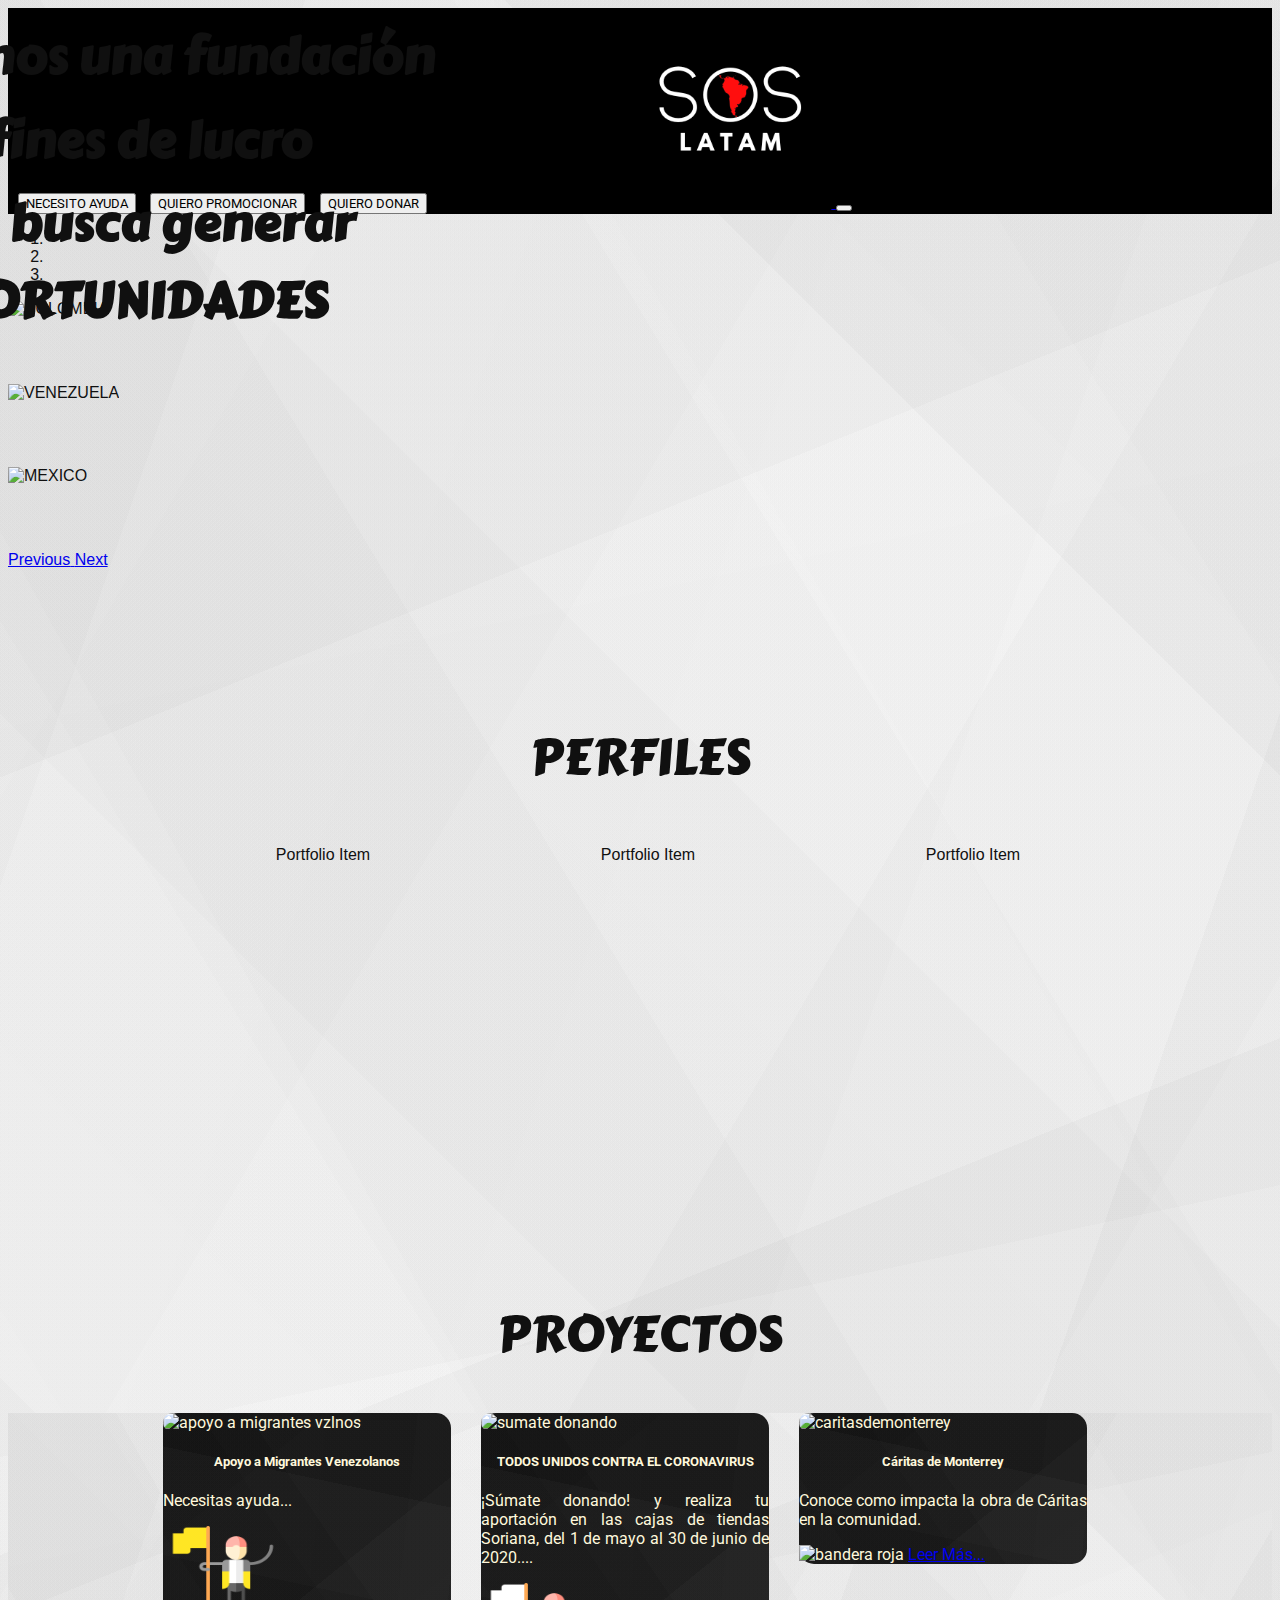
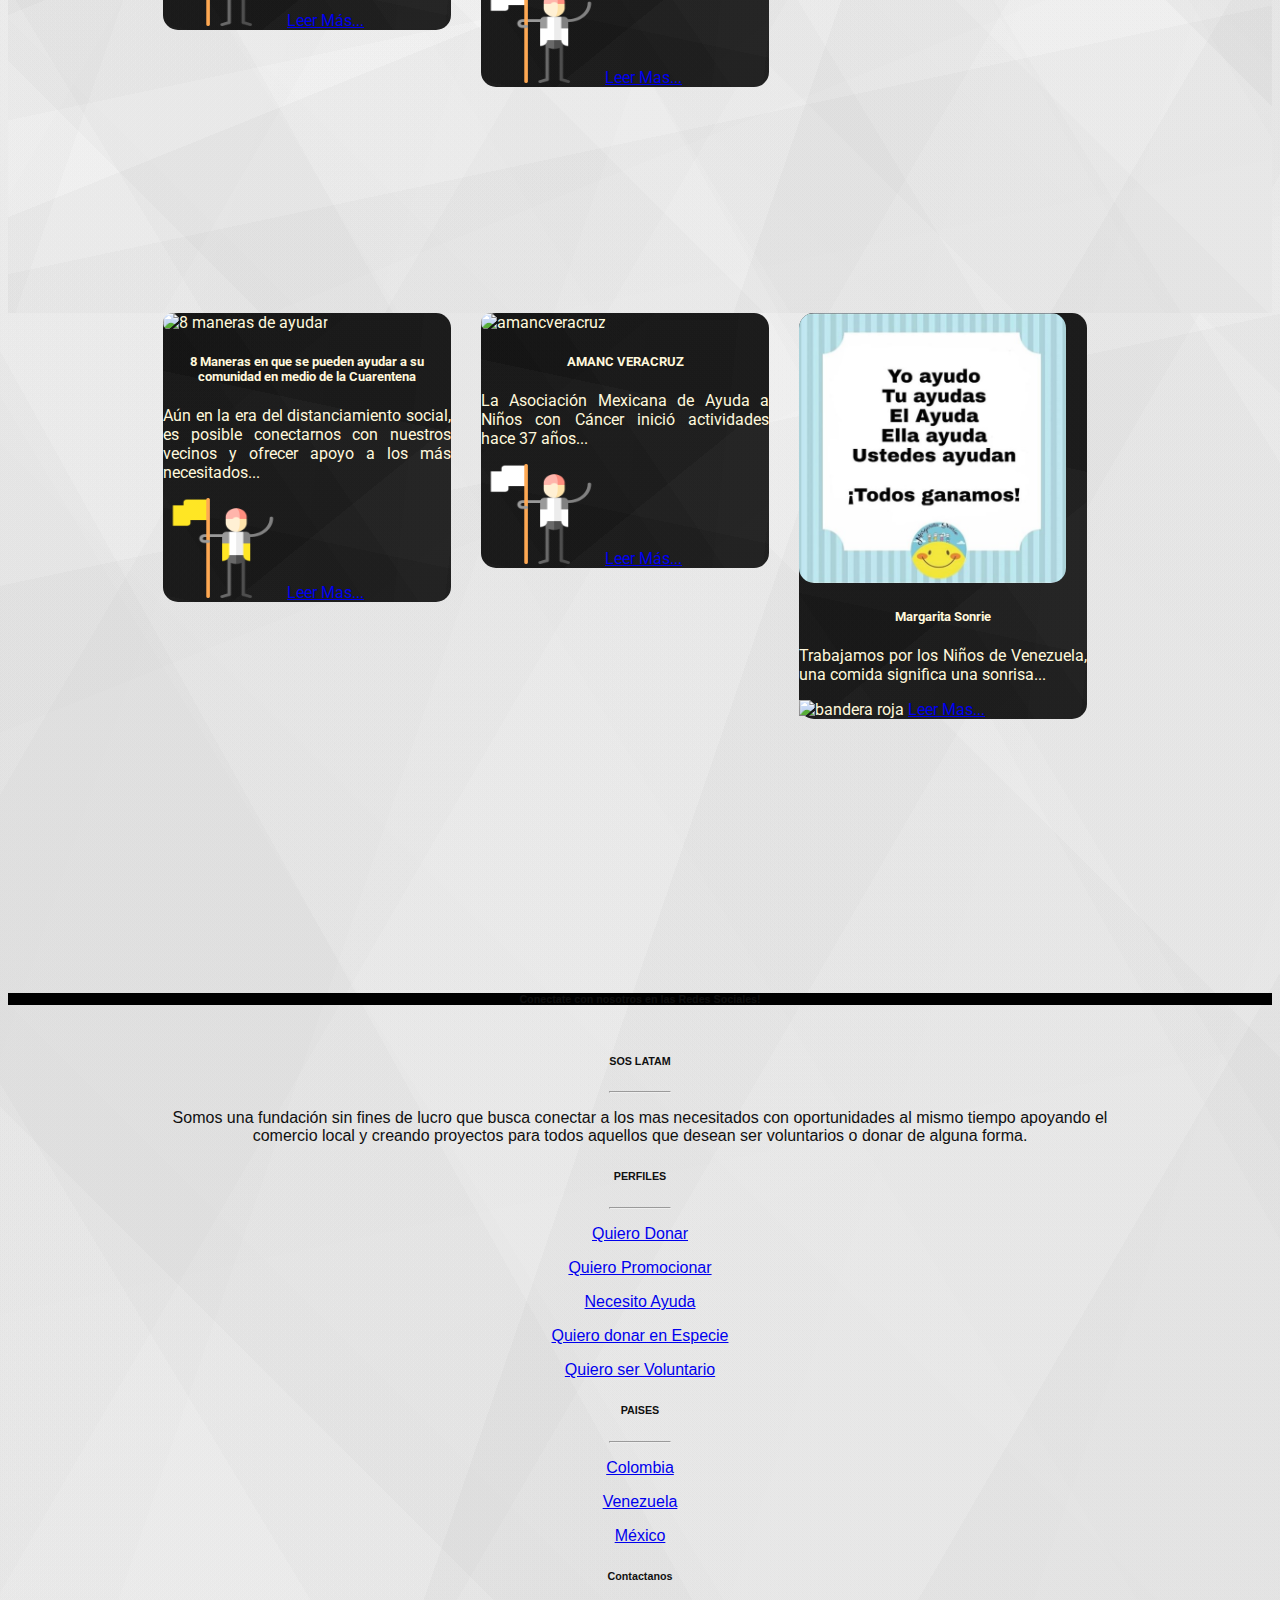
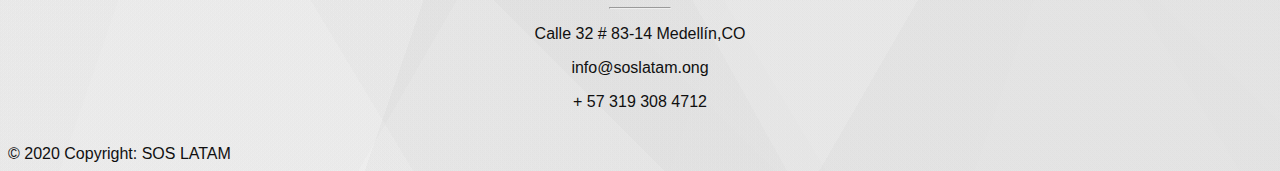
==== commit 84ba12b5: "ya mejorado casi todo" ====
--- a/index.html
+++ b/index.html
@@ -185,15 +185,11 @@
         <div class="card apoyo" style="width: 18rem;">
           <img src="https://scontent.fqro2-1.fna.fbcdn.net/v/t1.0-9/58902249_399855577281870_856092204496584704_n.png?_nc_cat=102&_nc_sid=85a577&_nc_eui2=AeEF1QehbDoqEQZA_5RWNKcyJydJkfXDLp4nJ0mR9cMunntpgPyYO4c55pFVz6-be9hODndIsfeJbWmw4PRRXL3Y&_nc_ohc=fGYxgZadzucAX-ey91o&_nc_ht=scontent.fqro2-1.fna&oh=9ff5717daaebf71df2557804148d49eb&oe=5EEB5C47" class="card-img-top" height="220px" alt="apoyo a migrantes vzlnos">
           <div class="card-body">
-            <h5 class="card-title">Apoyo a Migrantes Venezolanos</h5>
+            <h5 style="text-align:center;" class="card-title">Apoyo a Migrantes Venezolanos</h5>
             <p class="card-text">Necesitas ayuda...</p>
+            <img class="bandera_amarilla" src="./asset/red-flag.png" alt="bandera amarilla">
             <a href="https://www.facebook.com/apoyoamigrantesvenezolanos/" class="btn btn-primary">Leer Más...</a>
           </div>
-        </div>
-        <div class="progress barra">
-          <div class="progress-bar rojo" role="progressbar" style="width: 30%" aria-valuenow="15" aria-valuemin="0" aria-valuemax="100"></div>
-          <div class="progress-bar amarillo" role="progressbar" style="width: 20%" aria-valuenow="30" aria-valuemin="0" aria-valuemax="100"></div>
-          <div class="progress-bar perla" role="progressbar" style="width: 0%" aria-valuenow="20" aria-valuemin="0" aria-valuemax="100"></div>
         </div>
       </div>
   
@@ -202,15 +198,11 @@
         <div class="card apoyo" style="width: 18rem;">
           <img src="https://fundacionmerced.org/wp-content/uploads/2020/04/thumbnail-soriana-820x400.png" class="card-img-top" alt="sumate donando">
           <div class="card-body">
-            <h5 class="card-title">TODOS UNIDOS CONTRA EL CORONAVIRUS</h5>
+            <h5 style="text-align:center;" class="card-title">TODOS UNIDOS CONTRA EL CORONAVIRUS</h5>
             <p class="card-text">¡Súmate donando! y realiza tu aportación en las cajas de tiendas Soriana, del 1 de mayo al 30 de junio de 2020....</p>
+            <img class="bandera_blanca" src="./asset/red-flag (1).png" alt="bandera blanca">
             <a href="https://fundacionmerced.org/2020/04/todos-unidos-contra-coronavirus/" class="btn btn-primary">Leer Mas...</a>
           </div>
-        </div>
-        <div class="progress barra">
-          <div class="progress-bar rojo" role="progressbar" style="width: 40%" aria-valuenow="15" aria-valuemin="0" aria-valuemax="100"></div>
-          <div class="progress-bar amarillo" role="progressbar" style="width: 30%" aria-valuenow="30" aria-valuemin="0" aria-valuemax="100"></div>
-          <div class="progress-bar perla" role="progressbar" style="width: 10%" aria-valuenow="20" aria-valuemin="0" aria-valuemax="100"></div>
         </div>
       </div>
       <!-- cards #3 -->
@@ -218,15 +210,11 @@
         <div class="card apoyo" style="width: 18rem;">
           <img src="https://www.horaceronl.com/wp-content/uploads/2014/03/NHCNL35892.jpg" class="card-img-top" alt="caritasdemonterrey">
           <div class="card-body">
-            <h5 class="card-title">Cáritas de Monterrey</h5>
+            <h5 style="text-align:center;" class="card-title">Cáritas de Monterrey</h5>
             <p class="card-text">Conoce como impacta la obra de Cáritas en la comunidad.</p>
+            <img class="bandera_roja" src="https://image.flaticon.com/icons/png/512/2965/2965242.png" alt="bandera roja">
             <a href="https://www.caritas.org.mx/" class="btn btn-primary">Leer Más...</a>
           </div>
-        </div>
-        <div class="progress barra">
-          <div class="progress-bar rojo" role="progressbar" style="width: 15%" aria-valuenow="15" aria-valuemin="0" aria-valuemax="100"></div>
-          <div class="progress-bar amarillo" role="progressbar" style="width: 50%" aria-valuenow="30" aria-valuemin="0" aria-valuemax="100"></div>
-          <div class="progress-bar perla" role="progressbar" style="width: 10%" aria-valuenow="20" aria-valuemin="0" aria-valuemax="100"></div>
         </div>
       </div>
       
@@ -238,7 +226,7 @@
         <div class="card apoyo" style="width: 18rem;">
           <img src="https://earthjustice.org/sites/default/files/mutual-aid-jpg.jpg" class="card-img-top" alt="8 maneras de ayudar">
           <div class="card-body">
-            <h5 class="card-title">8 Maneras en que se pueden ayudar a su comunidad en medio de la Cuarentena</h5>
+            <h5 style="text-align:center;" class="card-title">8 Maneras en que se pueden ayudar a su comunidad en medio de la Cuarentena</h5>
             <p class="card-text">Aún en la era del distanciamiento social, es posible conectarnos con nuestros vecinos y ofrecer apoyo a los más necesitados...</p>
             <img class="bandera_amarilla" src="./asset/red-flag.png" alt="bandera amarilla">
             <a href="https://earthjustice.org/blog/2020-april/8-maneras-en-que-puede-ayudar-a-su-comunidad-en-medio-de-la-pandemia-covid-19" class="btn btn-primary">Leer Mas...</a>
@@ -252,7 +240,7 @@
         <div class="card apoyo" style="width: 18rem;">
           <img src="http://amancveracruz.com/wp-content/uploads/2019/09/Sin-t%C3%ADtulo-1-249x300.png" class="card-img-top" height="270px" alt="amancveracruz">
           <div class="card-body">
-            <h5 class="card-title">AMANC VERACRUZ</h5>
+            <h5 style="text-align:center;" class="card-title">AMANC VERACRUZ</h5>
             <p class="card-text">La Asociación Mexicana de Ayuda a Niños con Cáncer inició actividades hace 37 años...</p>
             <img class="bandera_blanca" src="./asset/red-flag (1).png" alt="bandera blanca">
             <a href="http://amancveracruz.com/" class="btn btn-primary">Leer Más...</a>
@@ -264,8 +252,8 @@
       <div class="card_barra3">
         <div class="card apoyo" style="width: 18rem;">
           <img src="./asset/margaritasonrie.jpg" class="card-img-top margarita_sonrie" height="270px" alt="margarita sonrie">
-          <div class="card-body">
-            <h5 class="card-title">Margarita Sonrie</h5>
+          <div class="card-body tarjeta_apoyo">
+            <h5 style="text-align:center;" class="card-title">Margarita Sonrie</h5>
             <p class="card-text">Trabajamos por los Niños de Venezuela, una comida significa una sonrisa...  </p>
             <img class="bandera_roja" src="https://image.flaticon.com/icons/png/512/2965/2965242.png" alt="bandera roja">
             <a href="https://www.instagram.com/margaritasonrie/?hl=es-la" class="btn btn-primary leer_mas">Leer Mas...</a>
--- a/index.css
+++ b/index.css
@@ -293,33 +293,29 @@
   width: 300px;
   background-color:white;
 }
-.rojo{
-  background-color: red;
-  }
-  .amarillo{
-    background-color: yellow;
-  }
-    .perla{
-      background-color: whitesmoke;
-    }
+
+    /* estilos de las cards */
 .apoyo{
-  border: 1px black solid;
+ 
 
   background-image: linear-gradient(12deg, rgba(193, 193, 193,0.05) 0%, rgba(193, 193, 193,0.05) 2%,rgba(129, 129, 129,0.05) 2%, rgba(129, 129, 129,0.05) 27%,rgba(185, 185, 185,0.05) 27%, rgba(185, 185, 185,0.05) 66%,rgba(83, 83, 83,0.05) 66%, rgba(83, 83, 83,0.05) 100%),linear-gradient(321deg, rgba(240, 240, 240,0.05) 0%, rgba(240, 240, 240,0.05) 13%,rgba(231, 231, 231,0.05) 13%, rgba(231, 231, 231,0.05) 34%,rgba(139, 139, 139,0.05) 34%, rgba(139, 139, 139,0.05) 71%,rgba(112, 112, 112,0.05) 71%, rgba(112, 112, 112,0.05) 100%),linear-gradient(236deg, rgba(189, 189, 189,0.05) 0%, rgba(189, 189, 189,0.05) 47%,rgba(138, 138, 138,0.05) 47%, rgba(138, 138, 138,0.05) 58%,rgba(108, 108, 108,0.05) 58%, rgba(108, 108, 108,0.05) 85%,rgba(143, 143, 143,0.05) 85%, rgba(143, 143, 143,0.05) 100%),linear-gradient(96deg, rgba(53, 53, 53,0.05) 0%, rgba(53, 53, 53,0.05) 53%,rgba(44, 44, 44,0.05) 53%, rgba(44, 44, 44,0.05) 82%,rgba(77, 77, 77,0.05) 82%, rgba(77, 77, 77,0.05) 98%,rgba(8, 8, 8,0.05) 98%, rgba(8, 8, 8,0.05) 100%),linear-gradient(334deg, hsl(247,0%,2%),hsl(247,0%,2%));
 border-radius: 15px;
 color: cornsilk;
-}
-
-.leer_mas{
-  background-color: white;
-}
-
+margin-right: 30px;
+font-family: 'Roboto', sans-serif;
+text-align: justify;
+
+}
+
+/* muñecos con banderas en las cards */
 .bandera_roja, .bandera_blanca, .bandera_amarilla{
   height: 100px;
   width: 120px
   ;
 }
 
-
-
-
+/* IMAGENES */
+.card-img-top{
+  border-radius: 15px;
+}
+  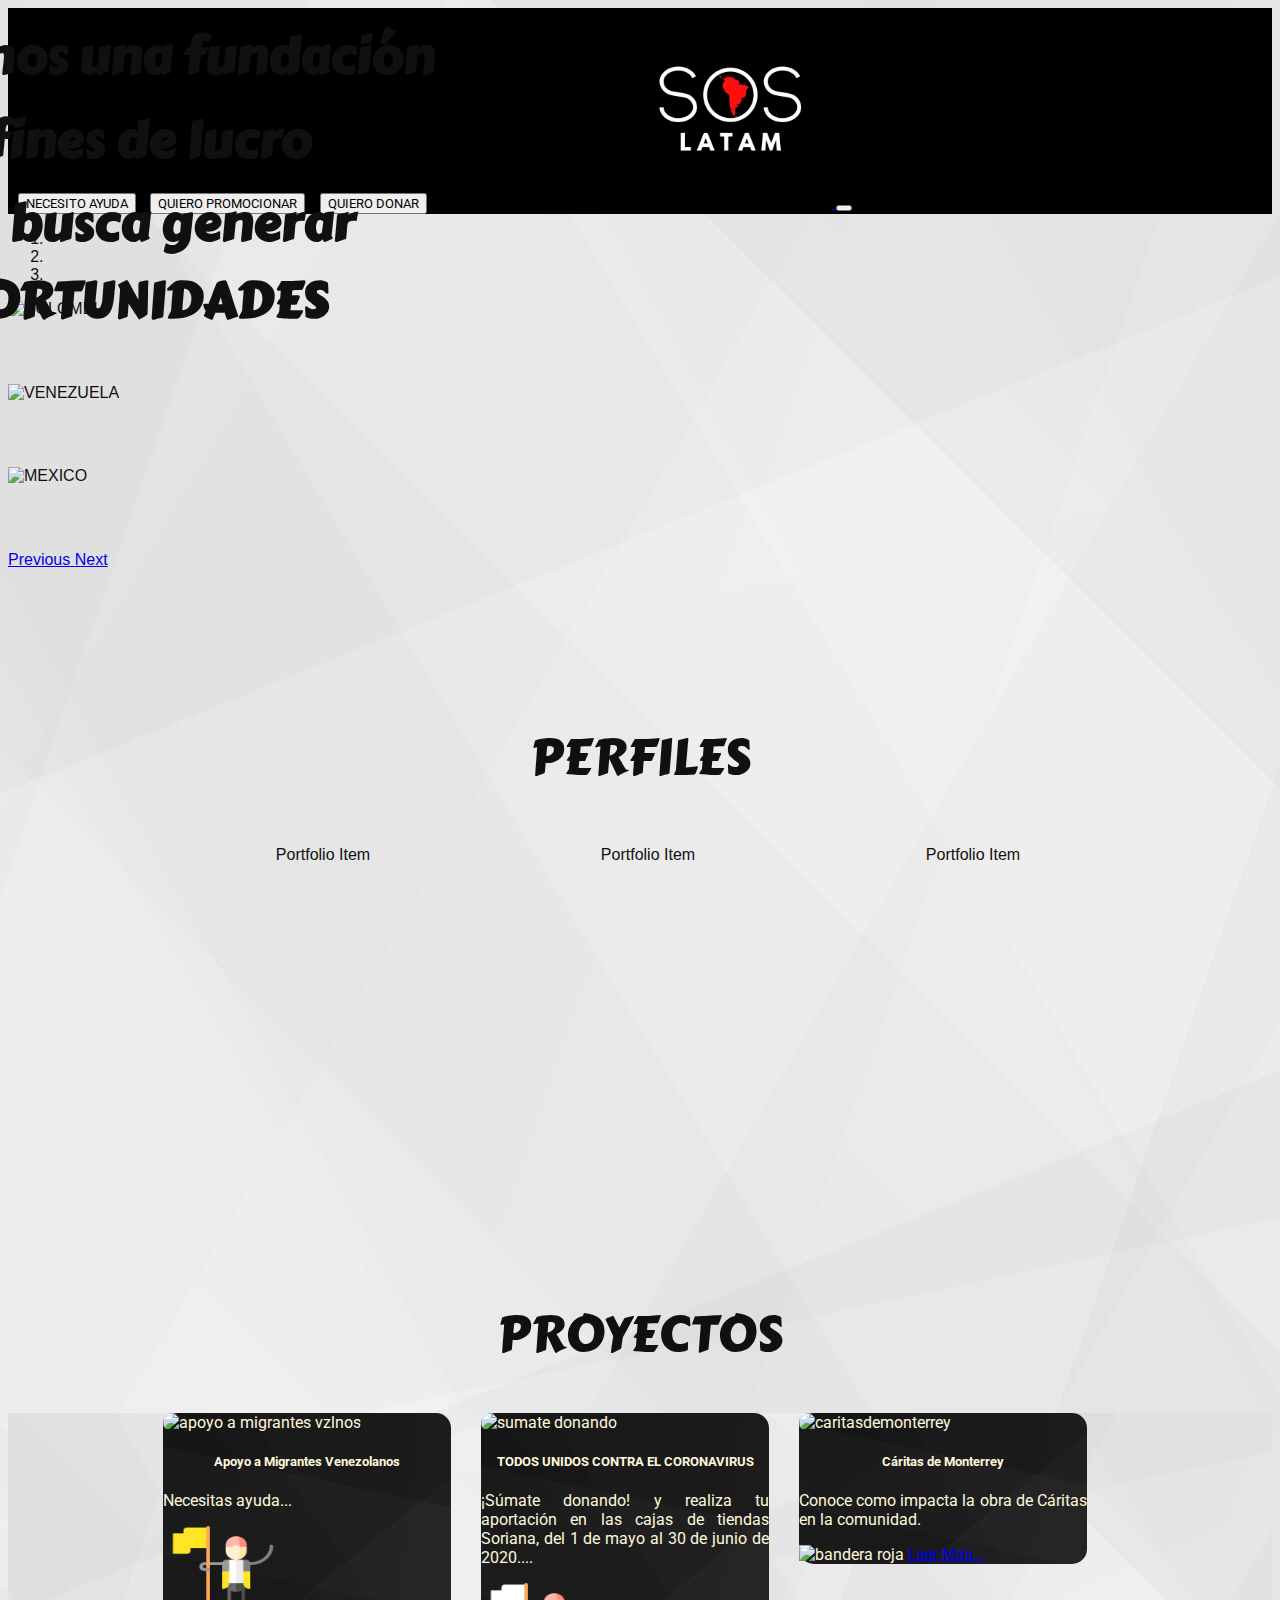
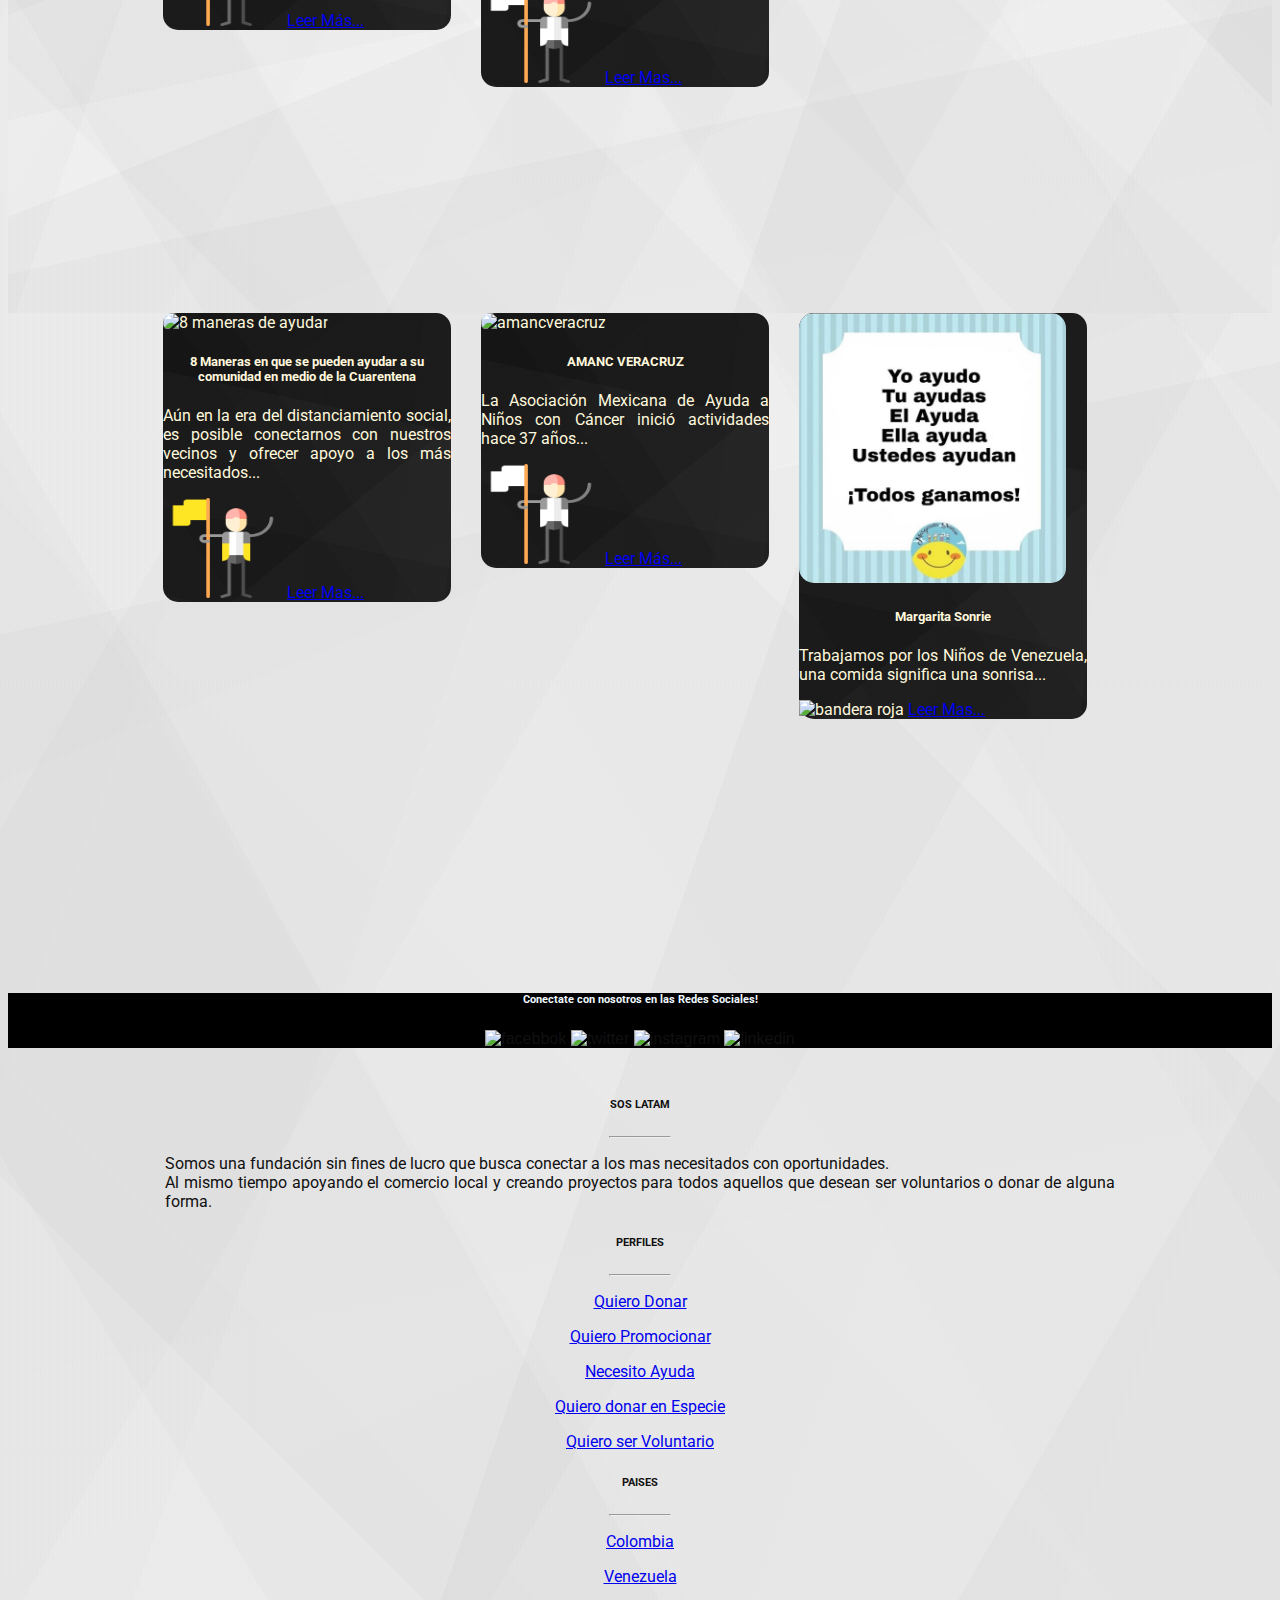
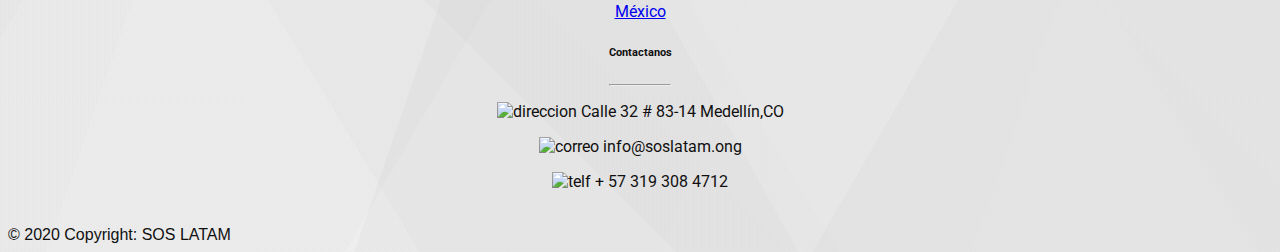
==== commit 87b8aac2: "ya terminada" ====
--- a/index.html
+++ b/index.html
@@ -18,10 +18,11 @@
   </head>
   <body>
          <!-- BARRA DE NAVEGACION -->
-         <nav class="navbar navbar-expand-lg navbar-black bg-black botones">
-          <button type="button" class="btn btn-danger boton_rojo">NECESITO AYUDA</button>
-          <button type="button" class="btn btn-warning boton_amarillo">QUIERO PROMOCIONAR</button>
-          <button type="button" class="btn btn-light boton_blanco">QUIERO DONAR</button>
+        <nav class="navbar navbar-expand-lg navbar-black bg-black botones">
+           <a href="./Parte_Laura/Ayuda/Ayuda.html"><button type="button" class="btn btn-danger boton_rojo">NECESITO AYUDA</button></a>
+            <a href="./promocion.html"><button type="button" class="btn btn-warning boton_amarillo">QUIERO PROMOCIONAR</button></a>
+            <a href="#"><button type="button" class="btn btn-light boton_blanco">QUIERO DONAR</button></a>  
+          
           <a class="navbar-brand" href="#"> <img class="logo-barra" src="./asset/sos (7).png" alt="Logo SOS LATAM"> </a>
           <button class="navbar-toggler" type="button" data-toggle="collapse" data-target="#navbarSupportedContent" aria-controls="navbarSupportedContent" aria-expanded="false" aria-label="Toggle navigation">
             <span class="navbar-toggler-icon"></span>
@@ -152,7 +153,7 @@
                   
                   <div class="portfolio-item__link-block">
                     
-                    <a class="portfolio-item__link" href="#" title="Link Title">
+                    <a class="portfolio-item__link" href="./Parte_Laura/Ayuda/Ayuda.html" title="Link Title">
                       <i class="material-icons">Click</i>
                     
                     </a>
@@ -178,6 +179,7 @@
     
     <!-- proyectos -->
     <h1 class="perfiles">PROYECTOS </h1>
+
     <!-- cards -->
       <!-- cards #1 -->
     <section class="cards">
@@ -273,25 +275,25 @@
                   <!-- Grid column -->
                   <div class="col-md-6 col-lg-5 text-center text-md-left mb-4 mb-md-0">
                       <h6 class="mb-0">Conectate con nosotros en las Redes Sociales!</h6>
-                  </div>
+                    </div>
                   <!-- Grid column -->
                   <!-- Grid column -->
                   <div class="col-md-6 col-lg-7 text-center text-md-right">
                       <!-- Facebook -->
                       <a class="fb-ic">
-                          <i class="fab fa-facebook-f white-text mr-4"> </i>
+                        <img class="redes_sociales" src="https://www.flaticon.com/premium-icon/icons/svg/2392/2392484.svg" width="30px" height="30px" alt="facebbok">
                       </a>
                       <!-- Twitter -->
                       <a class="tw-ic">
-                          <i class="fab fa-twitter white-text mr-4"> </i>
-                      </a>
-                      <!-- Google +-->
+                        <img class="redes_sociales" src="https://www.flaticon.com/premium-icon/icons/svg/2392/2392499.svg" width="30px" height="30px" alt="twitter">
+                      </a>
+                      <!-- instagram +-->
                       <a class="gplus-ic">
-                          <i class="fab fa-google-plus-g white-text mr-4"> </i>
+                        <img class="redes_sociales" src="https://image.flaticon.com/icons/svg/2111/2111463.svg" width="30px" height="30px" alt="instagram">
                       </a>
                       <!--Linkedin -->
                       <a class="li-ic">
-                          <i class="fab fa-linkedin-in white-text mr-4"> </i>
+                        <img class="redes_sociales" src="https://www.flaticon.com/premium-icon/icons/svg/2392/2392489.svg" width="30px" height="30px" alt="linkedin">
                       </a>
                       <!--Instagram-->
                       <a class="ins-ic">
@@ -312,9 +314,7 @@
                   <!-- Content -->
                   <h6 class="text-uppercase font-weight-bold">SOS LATAM</h6>
                   <hr class="teal accent-3 mb-4 mt-0 d-inline-block mx-auto" style="width: 60px;">
-                  <p>Somos una fundación sin fines de lucro que busca conectar a los mas necesitados con oportunidades
-                      al mismo tiempo apoyando el comercio local y creando proyectos para todos aquellos que desean
-                      ser voluntarios o donar de alguna forma.</p>
+                  <p class="somos_fundacion">Somos una fundación sin fines de lucro que busca conectar a los mas necesitados con oportunidades. <br>Al mismo tiempo apoyando el comercio local y creando proyectos para todos aquellos que desean ser voluntarios o donar de alguna forma.</br></p>
               </div>
               <!-- Grid column -->
               <!-- Grid column -->
@@ -326,10 +326,10 @@
                       <a class="dark-grey-text" href="#!">Quiero Donar</a>
                   </p>
                   <p>
-                      <a class="dark-grey-text" href="#!">Quiero Promocionar</a>
-                  </p>
-                  <p>
-                      <a class="dark-grey-text" href="#!">Necesito Ayuda</a>
+                      <a class="dark-grey-text" href="./promocion.html">Quiero Promocionar</a>
+                  </p>
+                  <p>
+                      <a class="dark-grey-text" href="./Parte_Laura/Ayuda/Ayuda.html">Necesito Ayuda</a>
                   </p>
                   <p>
                       <a class="dark-grey-text" href="#!">Quiero donar en Especie</a>
@@ -359,13 +359,16 @@
               <!-- Grid column -->
               <div class="col-md-4 col-lg-3 col-xl-3 mx-auto mb-md-0 mb-4">
                   <!-- Links -->
-                  <h6 class="text-uppercase font-weight-bold">Contactanos</h6>
-                  <hr class="teal accent-3 mb-4 mt-0 d-inline-block mx-auto" style="width: 60px;">
-                  <p>
-                      <i class="fas fa-home mr-3"></i> Calle 32 # 83-14 Medellín,CO </p>
-                  <p>
+                  <h6 class="text-uppercase font-weight-bold contacto">Contactanos</h6>
+                  <hr class="teal accent-3 mb-4 mt-0 d-inline-block mx-auto contacto" style="width: 60px;">
+                  <p class="contacto">
+                    <img src="https://image.flaticon.com/icons/svg/25/25694.svg" width="20px" height="20px" alt="direccion">
+                    <i class="fas fa-home mr-3"></i> Calle 32 # 83-14 Medellín,CO </p>
+                  <p class="contacto">
+                    <img src="https://image.flaticon.com/icons/svg/561/561188.svg" width="20px" height="20px" alt="correo">
                       <i class="fas fa-envelope mr-3"></i> info@soslatam.ong</p>
-                  <p>
+                  <p class="contacto">
+                    <img src="https://image.flaticon.com/icons/svg/483/483947.svg" width="20px" height="20px" alt="telf">
                       <i class="fas fa-phone mr-3"></i> + 57 319 308 4712</p>
               </div>
               <!-- Grid column -->
@@ -373,7 +376,7 @@
           <!-- Grid row -->
       </div>
       <!-- Footer Links -->
-      <img src="./Assets/" alt="">
+      <img src="#" alt="">
       <!-- Copyright -->
       <div class="footer-copyright text-center text-black-50 py-3">© 2020 Copyright: SOS LATAM
           <a class="dark-grey-text" href="https://mdbootstrap.com/"> </a>
--- a/index.css
+++ b/index.css
@@ -34,18 +34,20 @@
 .boton_rojo,.boton_amarillo, .boton_blanco{
 margin-left: 10px;
 font-family: 'Roboto', sans-serif;
+  color: black;
   
 }
 /* letra perfiles */
 h3{
   font-family: 'Roboto', sans-serif;
 }
+/* tamaño de las imagenes de rostros con baderas */
 .rostro{
   width: 1400px;
   height: 700px;
   
   }
-
+  /* estilo de la seccion perfiles */
   .perfiles{
     font-family: 'Carter One', cursive;
     font-size: 50px;
@@ -53,7 +55,7 @@
     justify-content: center;
     margin-top: 150px;
   }
-
+/* posicion y direccion del carrusel */
   .carrusel{
     display: flex;
     justify-content: center;
@@ -288,11 +290,6 @@
   height: 630px;
  }
 
-.barra{
-  height: 30px;
-  width: 300px;
-  background-color:white;
-}
 
     /* estilos de las cards */
 .apoyo{
@@ -314,8 +311,22 @@
   ;
 }
 
-/* IMAGENES */
+/* IMAGENES de las cards*/
 .card-img-top{
   border-radius: 15px;
 }
-  +  /* estilos de footer */
+
+.mb-0{
+  color: aliceblue;
+  font-family: 'Roboto', sans-serif;
+}
+
+.somos_fundacion{
+  text-align: justify;
+  font-family: 'Roboto', sans-serif;
+  
+}
+.dark-grey-text{
+  font-family: 'Roboto', sans-serif;
+}